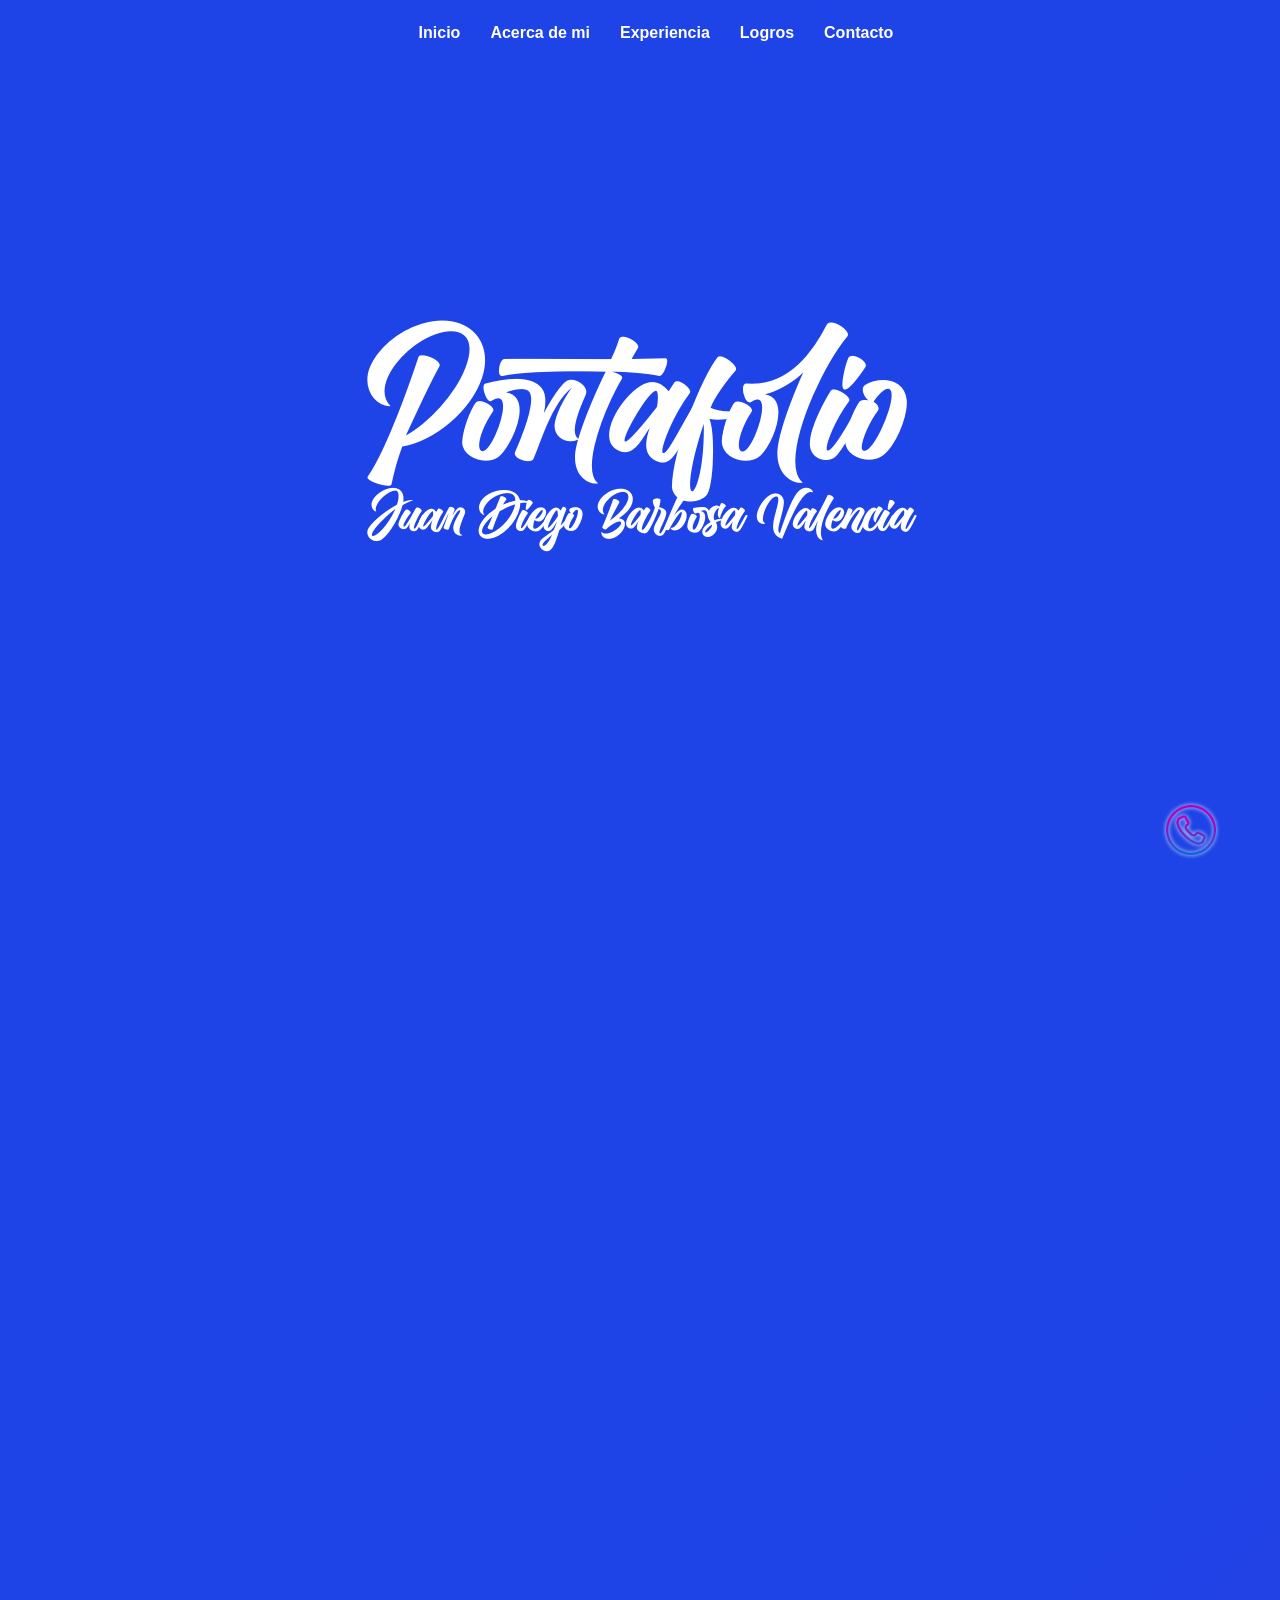
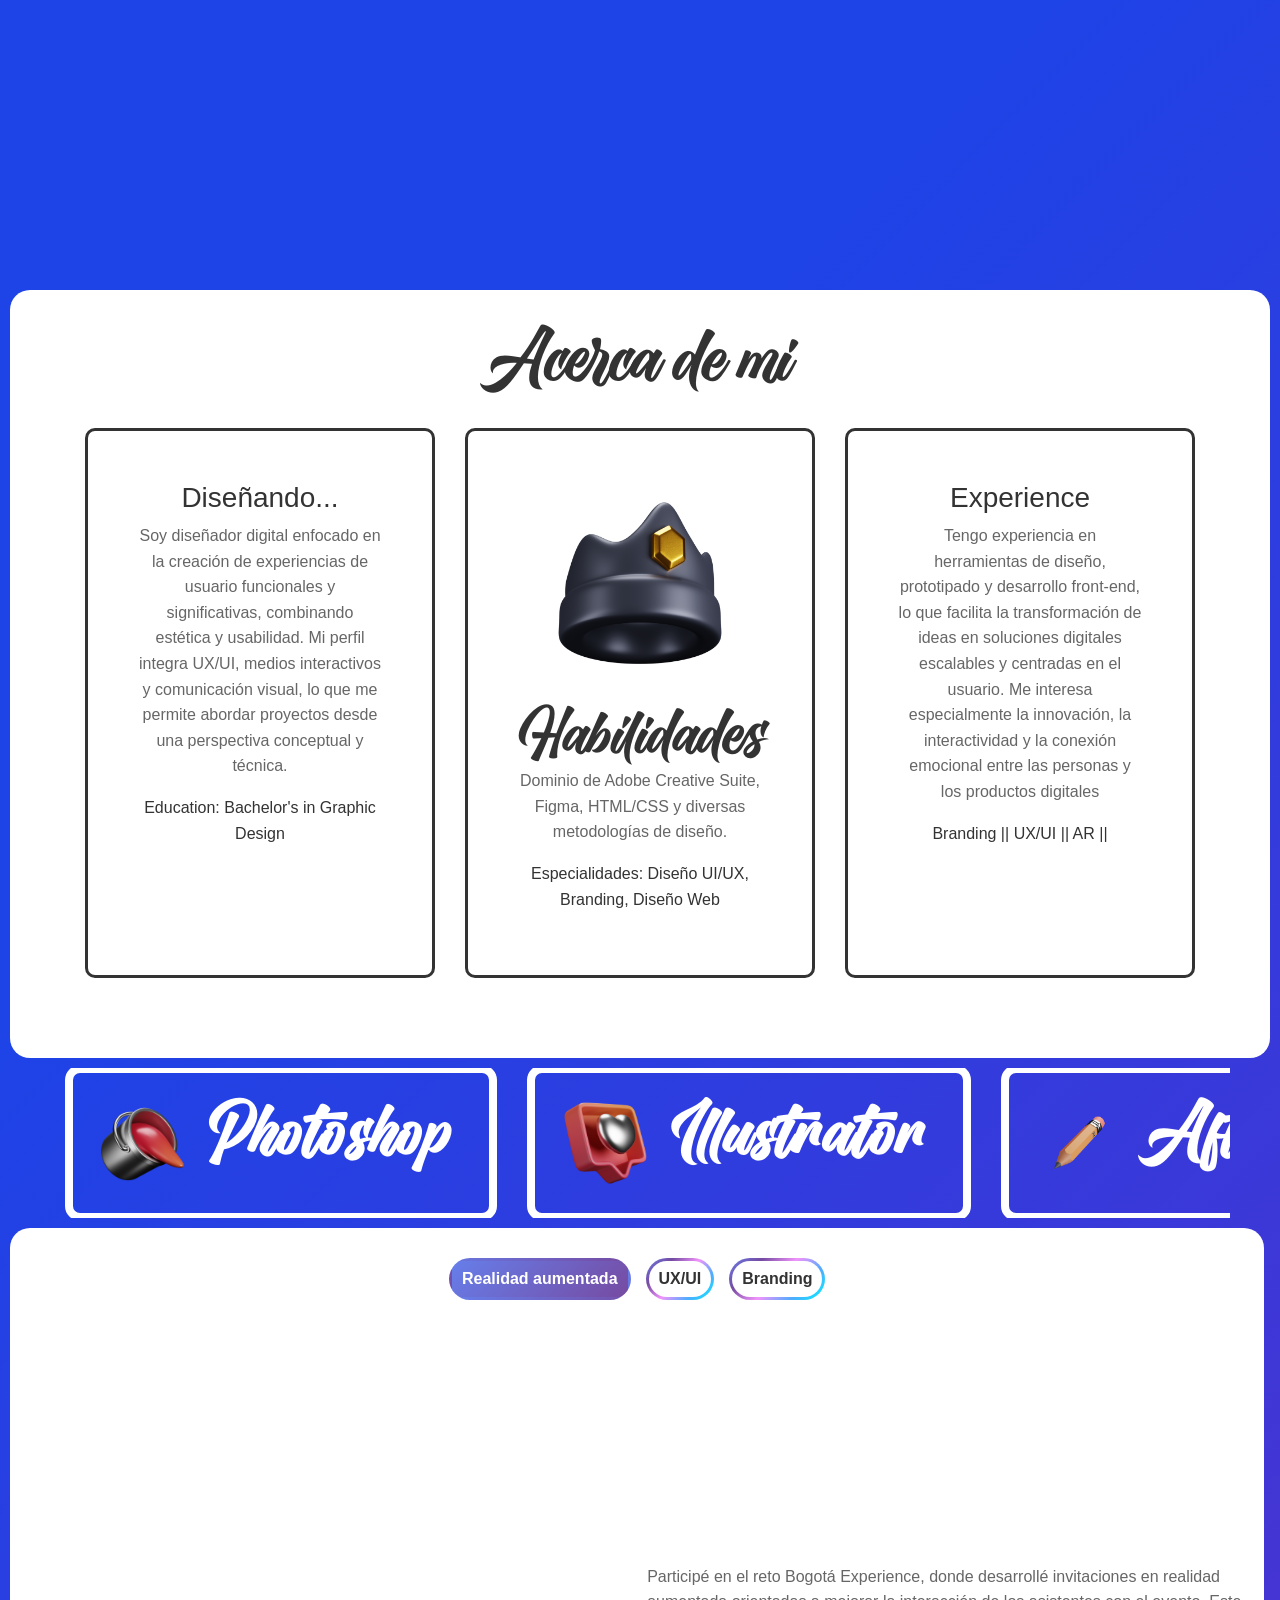
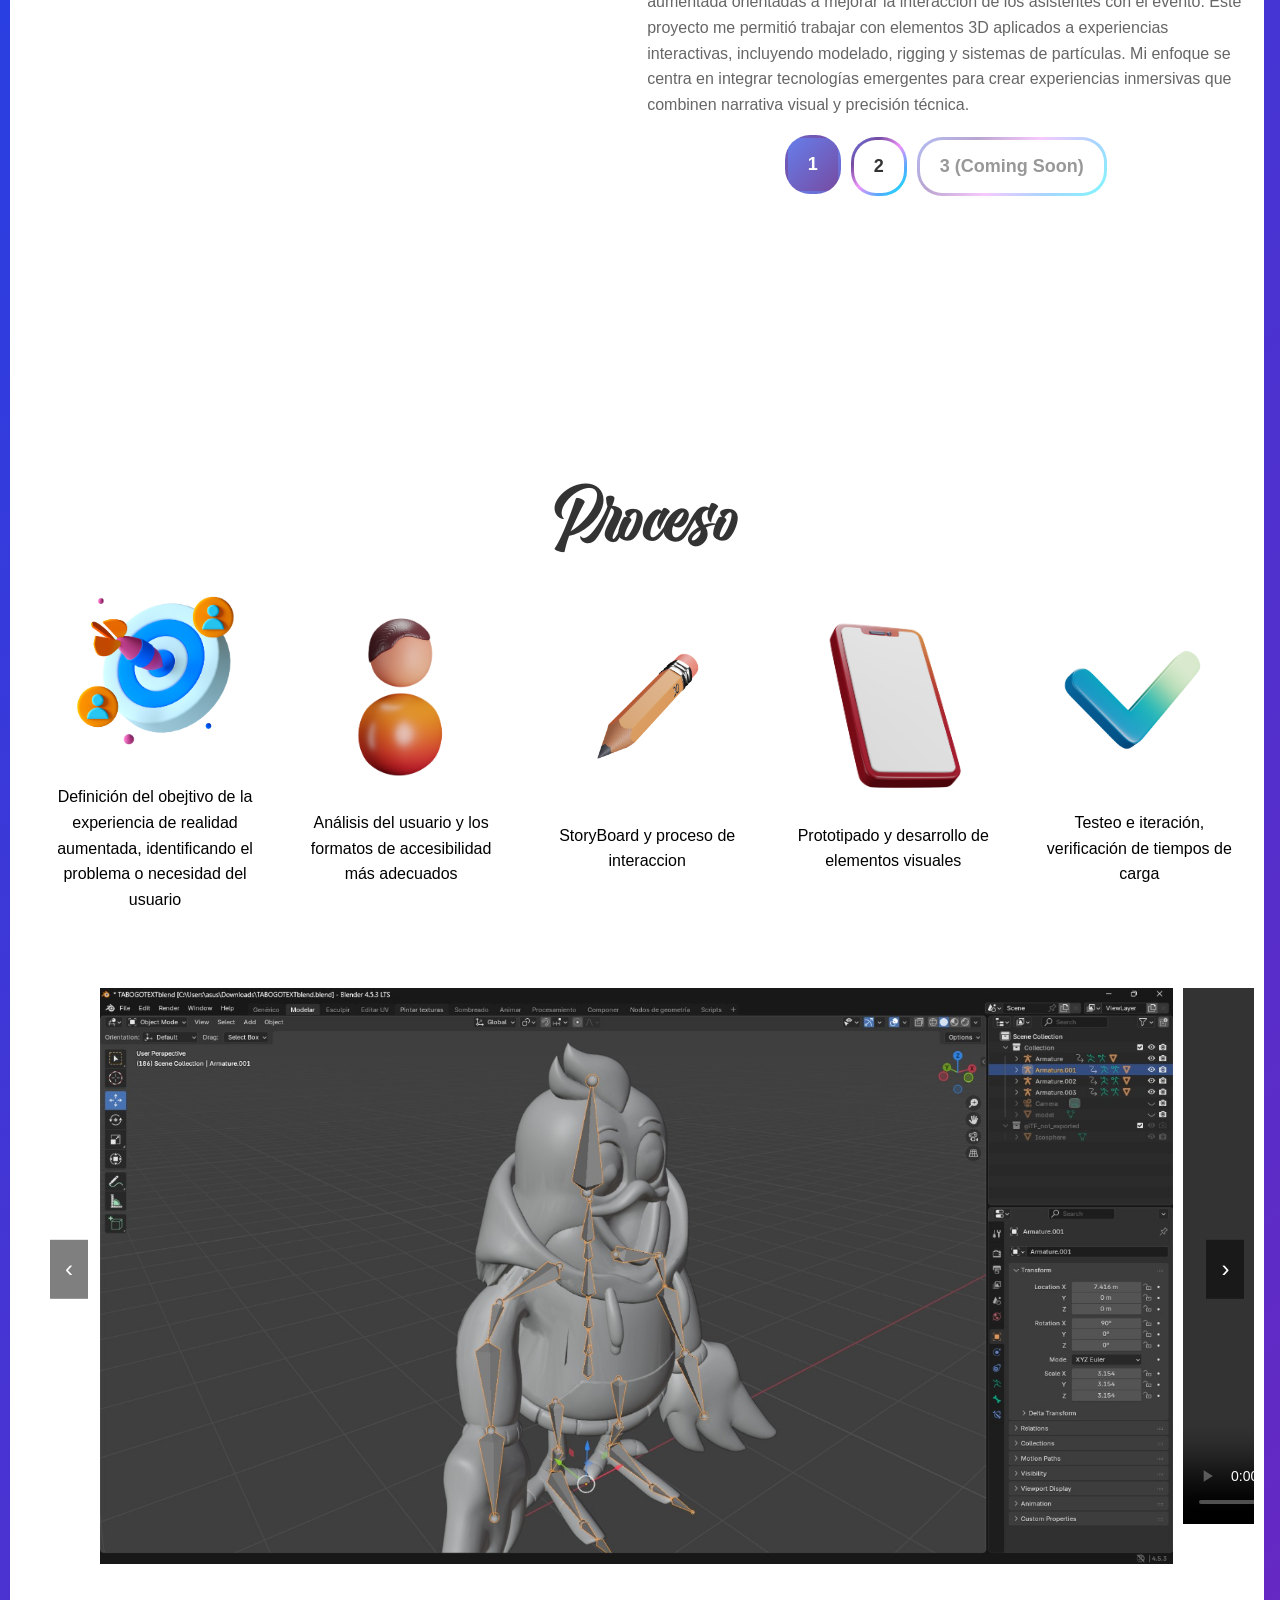
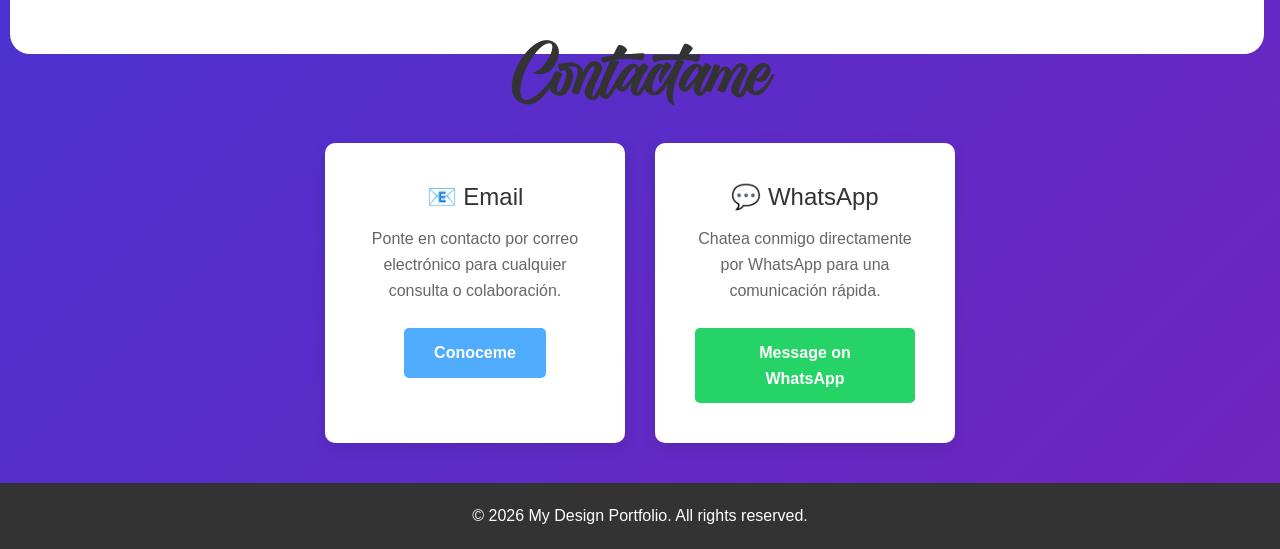
==== index.html @ 3f6970fb "Actualizo portafolio con cambios" ====
<!DOCTYPE html>
<html lang="es">
<head>
    <meta charset="UTF-8">
    <meta name="viewport" content="width=device-width, initial-scale=1.0">
    <title>Mi Portfolio</title>
    <link href="https://cdn.jsdelivr.net/npm/bootstrap@5.3.3/dist/css/bootstrap.min.css" rel="stylesheet" integrity="sha384-QWTKZyjpPEjISv5WaRU9OFeRpok6YctnYmDr5pNlyT2bRjXh0JMhjY6hW+ALEwIH" crossorigin="anonymous">
    <link rel="stylesheet" href="style.css">
    <script type="module" src="https://unpkg.com/@google/model-viewer/dist/model-viewer.min.js"></script>
</head>
<body>
<!-- Header with Navigation - Visible initially -->
    <header class="header-initial">
        <nav>
            <img src="iconos/menu.svg" class="hamburger" alt="Menu">
            <div class="nav-menu">
                
                <ul>
                    <button class="menu-close">
                        <img src="iconos/equis-negra.svg" alt="Cerrar menú">
                    </button>
                    <li><a href="#home">Inicio</a></li>
                    <li><a href="#about">Acerca de mi</a></li>
                    <li><a href="#portfolio">Experiencia</a></li>
                    <li><a href="#services">Logros</a></li>
                    <li><a href="#contact">Contacto</a></li>
                </ul>
            </div>
        </nav>
    </header>

<!-- Header that appears on scroll -->
<header class="header-scroll">
    <nav>
        <img src="iconos/menu-negro.svg" class="hamburger" alt="Menu">
        <div class="nav-menu">
            <ul>
                <li><a href="#home">Inicio</a></li>
                <li><a href="#about">Acerca de mi</a></li>
                <li><a href="#portfolio">Experiencia</a></li>
                <li><a href="#services">Logros</a></li>
                <li><a href="#contact">Contacto</a></li>
            </ul>
        </div>
    </nav>
</header>

    <main>
        <!-- Section 1: Hero / Home -->
    <section class="section1" id="home">
        <div class="section1-content">
    <h2>Portafolio</h2>
    <p>Juan Diego Barbosa Valencia</p>
    <p class="section1-subtitle">Diseñador UX/UI | Desarrollador Front-end Web  3D y realidad aumentada</p>

    <div class="section1-icons">
      <img src="iconos/image 10.png" class="icon icon-1">
      <img src="iconos/image 8.png" class="icon icon-2">
      <img src="iconos/image 9.png" class="icon icon-3">
      <img src="iconos/3dicons-3d-dynamic-gradient.png" class="icon icon-4">
    </div>
        </div>
    </section>
    
    <div class="Contacto-icon"><img src="iconos/llamada.png"  alt="Boton de Contacto"></div>
    <script>
    document.addEventListener("DOMContentLoaded", () => {
    const icons = document.querySelector(".section1-icons");
    const subtitle = document.querySelector(".section1-subtitle");
    let triggered = false;

  window.addEventListener("wheel", (e) => {
    if (
      !triggered &&
      window.scrollY === 0 &&     // solo si está arriba
      e.deltaY > 0               // solo si intenta bajar
    ) {
      e.preventDefault();        // bloquea el scroll
      icons.classList.add("visible");
      subtitle.classList.add("visible");
      triggered = true;

      // libera el scroll después de la animación
      setTimeout(() => {
        window.removeEventListener("wheel", arguments.callee);
      }, 700);
    }
  }, { passive: false });
});

// Script para mostrar/ocultar headers según el scroll
const headerInitial = document.querySelector('.header-initial');
const headerScroll = document.querySelector('.header-scroll');

window.addEventListener('scroll', () => {
    if (window.scrollY > 50) {
        // Mostrar header-scroll, ocultar header-initial
        headerInitial.style.opacity = '0';
        headerInitial.style.pointerEvents = 'none';
        headerScroll.classList.add('visible');
    } else {
        // Mostrar header-initial, ocultar header-scroll
        headerInitial.style.opacity = '1';
        headerInitial.style.pointerEvents = 'auto';
        headerScroll.classList.remove('visible');
    }
});

// Hamburger menu toggle
document.querySelectorAll('.hamburger').forEach(btn => {
  btn.addEventListener('click', () => {
    const header = btn.closest('header');
    const menu = header.querySelector('.nav-menu');
    const isOpen = menu.classList.toggle('active');
    document.body.classList.toggle('menu-open', isOpen);
    btn.src = isOpen ? 'iconos/equis-negra.svg' : 
      (header.classList.contains('header-initial') ? 'iconos/menu.svg' : 'iconos/menu-negro.svg');
  });
});

// Close menu close button
document.addEventListener('click', (e) => {
  if (e.target.closest('.menu-close')) {
    const menu = e.target.closest('.nav-menu');
    const hamburger = document.querySelector('.hamburger');
    menu.classList.remove('active');
    document.body.classList.remove('menu-open');
    const header = hamburger.closest('header');
    hamburger.src = header.classList.contains('header-initial') ? 'iconos/menu.svg' : 'iconos/menu-negro.svg';
    return;
  }
  
  if (e.target.closest('header nav ul li a')) {
    document.body.classList.remove('menu-open');
    document.querySelectorAll('.nav-menu').forEach(menu => menu.classList.remove('active'));
    document.querySelectorAll('.hamburger').forEach(btn => {
      const header = btn.closest('header');
      btn.src = header.classList.contains('header-initial') ? 'iconos/menu.svg' : 'iconos/menu-negro.svg';
    });
  }
});

    </script>
        <!-- Section 2: About -->
    <section class="section2" id="about">
            <h2>Acerca de mi</h2>
            <div class="cards-container">
                <div class="flip-card">
                    <div class="flip-card-inner">
                        
                        <div class="flip-card-front">
                            <h3 style="font-family: 'Mifuente' sans-serif;">Diseñando...</h3>
                            <p>Soy diseñador digital enfocado en la creación de experiencias de usuario funcionales y significativas, combinando estética y usabilidad. Mi perfil integra UX/UI, medios interactivos y comunicación visual, lo que me permite abordar proyectos desde una perspectiva conceptual y técnica.</p>
                            <span>Education: Bachelor's in Graphic Design</span>
                            
                        </div>
                        <div class="flip-card-back">
                            <h3>Formación</h3>
                            <p>Diseñador apasionado con formación en artes visuales y medios digitales.</p>
                            <span>Educación: Grado en Diseño Gráfico</span>
                        </div>
                        
                    </div>
                </div>
                <div class="flip-card">
                    <div class="flip-card-inner">
                        <div class="flip-card-front">
                            <img src="iconos/corona.png" style="width: 80%;" alt="">
                            <h3 style="font-family:'Mifuente', serif ; margin-top: 50px;">Habilidades</h3>
                            <p>Dominio de Adobe Creative Suite, Figma, HTML/CSS y diversas metodologías de diseño.</p>
                            <span>Especialidades: Diseño UI/UX, Branding, Diseño Web</span>
                        </div>
                        <div class="flip-card-back">
                            <h3 style="font-family:'Mifuente', serif ; margin: 5px;">Habilidades</h3>
                            <p>Dominio de Adobe Creative Suite, Figma, HTML/CSS y diversas metodologías de diseño.</p>
                            <span>Especialidades: Diseño UI/UX, Branding, Diseño Web</span>
                        </div>
                    </div>
                </div>
                <div class="flip-card">
                    <div class="flip-card-inner">
                        <div class="flip-card-front">
                            <h3>Experience</h3>
                            <p>Tengo experiencia en herramientas de diseño, prototipado y desarrollo front-end, lo que facilita la transformación de ideas en soluciones digitales escalables y centradas en el usuario. Me interesa especialmente la innovación, la interactividad y la conexión emocional entre las personas y los productos digitales</p>
                            <span>Branding || UX/UI || AR ||</span>
                        </div>
                        <div class="flip-card-back">
                            <h3>Experiencia</h3>
                            <p>.</p>
                            <span>Proyectos: 50+ diseños completados, 20+ clientes satisfechos</span>
                        </div>
                    </div>
                </div>
            </div>
    </section>
        <!-- Section 3: Tools -->
    <section class="section3">
            <div class="carousel tools">

                    <div class="carousel-inner">
                    <!-- Original slides -->
                    <div class="slide">
                        <div class="card">
                            <img src="iconos/bucket-dynamic-color.png" alt="Photoshop">
                            <h3>Photoshop</h3>
                        </div>
                    </div>
                    <div class="slide">
                        <div class="card">
                            <img src="iconos/corazon.png" alt="Illustrator">
                            <h3>Illustrator</h3>
                        </div>
                    </div>
                    <div class="slide">
                        <div class="card">
                            <img src="iconos/lapiz.png" alt="After Effects">
                            <h3>AfterEffects</h3>
                        </div>
                    </div>
                    <div class="slide">
                        <div class="card">
                            <img src="iconos/computador.png" alt="Blender">
                            <h3>Blender</h3>
                        </div>
                    </div>
                    <div class="slide">
                        <div class="card">
                            <img src="iconos/rayo.png" alt="Unity">
                            <h3>Unity</h3>
                        </div>
                    </div>
                    <div class="slide">
                        <div class="card">
                            <img src="iconos/bombilla.png" alt="Figma">
                            <h3>Figma</h3>
                        </div>
                    </div>
                    <div class="slide">
                        <div class="card">
                            <img src="iconos/celular.png" alt="HTML CSS JS">
                            <h3>Javascript</h3>
                        </div>
                    </div>
                    <div class="slide">
                        <div class="card">
                            <img src="iconos/bookmark-fav-dynamic-color.png" alt="Office">
                            <h3>Office</h3>
                        </div>
                    </div>
                    <div class="slide">
                        <div class="card">
                            <img src="iconos/boy-dynamic-color.png" alt="C#">
                            <h3>C#</h3>
                        </div>
                    </div>
                    <!-- Duplicate slides for infinite scroll -->
                    <div class="slide">
                        <div class="card">
                            <img src="iconos/bucket-dynamic-color.png" alt="Photoshop">
                            <h3>Photoshop</h3>
                        </div>
                    </div>
                    <div class="slide">
                        <div class="card">
                            <img src="iconos/bucket-dynamic-color.png" alt="Illustrator">
                            <h3>Illustrator</h3>
                        </div>
                    </div>
                    <div class="slide">
                        <div class="card">
                            <img src="iconos/lapiz.png" alt="After Effects">
                            <h3>AfterEffects</h3>
                        </div>
                    </div>
                    <div class="slide">
                        <div class="card">
                            <img src="iconos/computador.png" alt="Blender">
                            <h3>Blender</h3>
                        </div>
                    </div>
                    <div class="slide">
                        <div class="card">
                            <img src="iconos/rayo.png" alt="Unity">
                            <h3>Unity</h3>
                        </div>
                    </div>
                    <div class="slide">
                        <div class="card">
                            <img src="iconos/bombilla.png" alt="Figma">
                            <h3>Figma</h3>
                        </div>
                    </div>
                    <div class="slide">
                        <div class="card">
                            <img src="iconos/celular.png" alt="HTML CSS JS">
                            <h3>HTML</h3>
                        </div>
                    </div>
                    <div class="slide">
                        <div class="card">
                            <img src="iconos/bookmark-fav-dynamic-color.png" alt="Office">
                            <h3>Office</h3>
                        </div>
                    </div>
                    <div class="slide">
                        <div class="card">
                            <img src="iconos/boy-dynamic-color.png" alt="C#">
                            <h3>C#</h3>
                        </div>
                    </div>
                </div>

            </div>
    </section>
        <!-- Section 4: Portfolio / Works -->
    <section class="section4" id="portfolio">
            <div class="tab-buttons">
                <button class="tab-btn active" data-tab="tab-ra">Realidad aumentada</button>
                <button class="tab-btn" data-tab="tab-uxui">UX/UI</button>
                <button class="tab-btn" data-tab="tab-branding">Branding</button>
            </div>
            <div class="tab-contents">
                <!-- Tab 1: REALIDAD AUMENTADA -->
                <div class="tab-content active" id="tab-ra">
                    <div class="part-1">
                    <model-viewer 
                    id="modelViewer" 
                    src="modelos3d/tabolowpolynolosiguiente.glb" 
                    autoplay camera-controls camera-orbit="auto auto auto" 
                    min-camera-orbit="auto auto 1m" 
                    max-camera-orbit="auto auto 4m" 
                    alt="3D Model">
                </model-viewer>
                    <model-viewer id="modelViewer2" src="modelos3d/BICHO AR.glb" autoplay camera-controls camera-orbit="auto auto auto" min-camera-orbit="auto auto 2m" max-camera-orbit="auto auto 6m" alt="3D Model" style="display: none;"></model-viewer>
                    
                    <div style="flex: 1; display: flex; flex-direction: column; justify-content: center; align-items: center; gap: 20px;">
                        <div>
                        <div>
                            <p style="text-align: left;">Participé en el reto Bogotá Experience, donde desarrollé invitaciones en realidad aumentada orientadas a mejorar la interacción de los asistentes con el evento. Este proyecto me permitió trabajar con elementos 3D aplicados a experiencias interactivas, incluyendo modelado, rigging y sistemas de partículas. Mi enfoque se centra en integrar tecnologías emergentes para crear experiencias inmersivas que combinen narrativa visual y precisión técnica.</p>
                        </div>
                        <div class="model-buttons">
                            <button class="model-btn active" data-model="1">1</button>
                            <button class="model-btn" data-model="2">2</button>
                            <button class="model-btn" data-model="3" disabled style="opacity: 0.5; cursor: not-allowed;">3 (Coming Soon)</button>
                        </div>  
                        </div>
                    </div>
                    </div>
                    
                    <div>
                            <h2 style="margin-top: 50px;">Proceso</h2>
                            <div class="pasos">
                                <div class="pasos-item">
                                    <img src="iconos/objetivo.png" class="pasos-imagen" alt="">
                                    <p>Definición del obejtivo de la experiencia de realidad aumentada, identificando el problema o necesidad del usuario</p>
                                </div>
                                <div class="pasos-item">
                                    <img src="iconos/persona.png" class="pasos-imagen" alt="">
                                    <p>Análisis del usuario y los formatos de accesibilidad más adecuados</p>
                                </div>
                                <div class="pasos-item">
                                    <img src="iconos/lapiz.png" class="pasos-imagen" alt="">
                                    <p>StoryBoard y proceso de interaccion </p>
                                </div>
                                <div class="pasos-item">
                                    <img src="iconos/celular.png" class="pasos-imagen" alt="">
                                    <p>Prototipado y desarrollo de elementos visuales</p>
                                </div>
                                <div class="pasos-item">
                                    <img src="iconos/check.png" class="pasos-imagen" alt="">
                                    <p>Testeo e iteración, verificación de tiempos de carga</p>
                                </div>
                            </div>
                    </div>

                    <div>
                        <div class="carousel achievements" id="achievementsCarousel">
                        <button class="carousel-btn prev-btn" id="prevAch"> ‹ </button>
                        <button class="carousel-btn next-btn" id="nextAch"> › </button>
                <div class="carousel-inner">
                    <div class="slide">
                        <img src="img/proceso1.jpeg" class="proceso_aumentada" alt="">
                    </div>
                    <div class="slide">
                            <video src="videos/Grabación 2026-04-13 212815.mp4" class="proceso_aumentada" controls></video>
                    </div>
                </div>
                        </div>

                    </div>
                </div>
                <!-- Tab 2: UX/UI -->
                <div class="tab-content" id="tab-uxui">
                    <div class="tab-uxui" id="tab-uxui">

                        <!-- Floating hero (mirrors the top of the image) -->
                        <div class="hero-float">
                <div class="phone-frame">
                        <img src="img/CELULAR prueba.png" alt="">
                </div>
                <img src="iconos/bookmark-fav-dynamic-color.png" class="decora" alt="">
                <span class="float-tag purple">Realidad Aumentada1</span>
                <span class="float-tag outline">Proceso1</span>
                <span class="float-tag purple">Realidad Aumentada2</span>
                <span class="float-tag outline">Proceso2</span>
                <span class="float-tag purple">Realidad Aumentada3</span>
                <span class="float-tag outline">Proceso3</span>
                <p class="bio-text">
                 En este proyecto apliqué principios de diseño responsive, sistemas de diagramación, jerarquía visual y arquitectura de la información, asegurando una experiencia consistente en distintos dispositivos. También trabajé con grillas, tipografía y enfoques centrados en el usuario.
                </p>
                <p class="bio-text1">
                  Me apasiona el diseño de interfaces y la construcción de experiencias digitales intuitivas. Tuve la oportunidad de trabajar como diseñador y desarrollador en “El Taller de Sara”, donde diseñé y programé su sitio web.
                </p>
                        </div>
                        <!-- ── PROCESO ── -->
                        <div class="proceso-section">
                            <div class="proceso-header">
                                <div class="line"></div>
                                <h2>Proceso</h2>
                                <div class="line"></div>
                            </div>
                            <!-- Step 1 — number | card | text -->
                            <div class="step">
                                <div class="step-text">
                                    <div class="step-number">1</div>
                                    <p>Mi proceso UX/UI inicia con la investigación y la creación de moodboards para definir la dirección visual y conceptual del proyecto. Posteriormente desarrollo sistemas de componentes en Figma, priorizando la escalabilidad y la consistencia del diseño.</p>
                                </div>
                                <img class="step-card" src="img/celularconmano.png" alt="celularconmano">
                            </div>
                            <div class="step">
                                <img class="step-card" src="img/CELULAREEEEEES.png" alt="celularconmano">
                                <div class="step-text">
                                    <div class="step-number">2</div>
                                
                                    <p>Continúo con wireframes y prototipos interactivos para validar la experiencia antes de pasar a la etapa de desarrollo. Finalmente, llevo el diseño a código, garantizando coherencia entre la propuesta visual y su implementación funcional.</p>
                    </p>
                                </div>
                            </div>
                        </div>

                    </div>
                </div>
                <!-- Tab 3: BRANDING -->
                <div class="tab-content" id="tab-branding">
                    
                    <div class="branding-carousel carousel">
                        
                        <div class="brand1">
                                
                                <img src="img/separador.png" class="separador" alt="">
                                <img src="img/gorras.png" alt="">

                            <div class="secciones-branding">
                                <img src="img/Group 92.png" class="camisas" alt="">
                                <div class="text">
                                <h2 style="width: 90%; line-height: 2; font-size: 40px; ">Heroes of Cipher</h2>
                                <p style="text-align: left;">
                                    Participé en el concurso de ilustración AVAX, donde mi propuesta fue seleccionada como ganadora para una línea de ropa de la marca “Heroes of the Cipher”. El concepto se basa en una estética cyberpunk, representando un erudito futurista como elemento central. Este proyecto evidencia mi capacidad para construir narrativas visuales sólidas y adaptarlas a aplicaciones de marca en productos físicos.
                                </p>
                                
                            </div>
                            </div>

                            <img src="img/separador.png" class="separador1" alt="">
                                
                            <div class="secciones-branding">
                                <div class="text">
                                <h2 style="line-height: 2; font-size: 40px;">Maga Ice Cream</h2>
                                <p>
                                    Trabajé como diseñador freelance para la heladería MAGA Ice Cream, donde desarrollé el universo gráfico de la marca. Mis responsabilidades incluyeron fotografía de producto y diseño de piezas impresas como banners y menús. Este proyecto fortaleció mis habilidades en identidad visual, coherencia de marca y adaptación gráfica en diferentes formatos.
                                </p>
                                
                                </div>
                                <img src="img/Group 91.png" alt="">
                            </div>

                            <div class="revistas">
                                <div>
                                    <div style="position:relative; margin:20px ; padding-top:max(60%,324px);width:50%;height:0;">
                                    <iframe style="position:absolute;border:none;width:100%;height:100%;border-radius: 10px;left:0;top:0;" src="https://online.fliphtml5.com/saycq/artbook-el-ultimo-gran-paso/" title="artbook-el ultimo gran paso" seamless="seamless" scrolling="no" frameborder="0" allowtransparency="true" allowfullscreen="true" ></iframe>
                                    </div>
                                    <div >
                                        <h2 >Libro de Arte</h2>
                                        <p style="text-align: left;">Proyecto académico enfocado en el diseño editorial de un libro de arte basado en una animación. Trabajé la composición, tipografía y ritmo visual para construir una narrativa coherente que acompañara el contenido original. Este proyecto resalta mi capacidad para traducir conceptos audiovisuales a formatos editoriales.</p>
                                    </div>
                                </div>
                                <div>
                                    <div style="position:relative; margin:20px ; padding-top:max(60%,324px);width:50%;height:0;">
                                    <iframe style="position:absolute;border:none;width:100%;height:100%;border-radius: 10px;left:0;top:0;" src="https://online.fliphtml5.com/saycq/qvwm/" title="3. Biblia de producción" seamless="seamless" scrolling="no" frameborder="0" allowtransparency="true" allowfullscreen="true" ></iframe>
                                    </div>
                                    <div>
                                    <h2 style="line-height: 2.0;" >Biblia de producción</h2>
                                    <p style="text-align: left; width:100%;">Proyecto académico centrado en la creación de una biblia de producción para un cortometraje universitario. Organicé los elementos narrativos, visuales y técnicos en un documento claro y estructurado, facilitando su comprensión y uso en procesos creativos y de producción. Destaca mi habilidad en diseño editorial y estructuración de contenido.</p>
                                    </div>
                                </div>    
                            </div>
                        </div>
                    </div>                    
                </div>
            </div>
            
            <script>
                // Model switching functionality
                document.addEventListener('DOMContentLoaded', () => {
                    const modelViewer = document.getElementById('modelViewer');
                    const modelBtns = document.querySelectorAll('#tab-ra .model-btn');
                    
                    const models = {
                        1: 'modelos3d/tabolowpolynolosiguiente.glb',
                        2: 'modelos3d/BICHO AR.glb'
                    };
                    
                    modelBtns.forEach(btn => {
                        btn.addEventListener('click', (e) => {
                            if (btn.disabled) return; // Skip disabled button 3
                            
                            const modelId = parseInt(btn.dataset.model);
                            if (!models[modelId]) return;
                            
                            // Update active button
                            modelBtns.forEach(b => b.classList.remove('active'));
                            btn.classList.add('active');
                            
                            // Swap model
                            modelViewer.src = models[modelId];
                            modelViewer.updateCompletion(); // Refresh model-viewer
                        });
                    });
                });
            </script>
            
            <script>
                document.addEventListener('DOMContentLoaded', () => {
                    const tabBtns = document.querySelectorAll('.tab-btn');
                    const tabContents = document.querySelectorAll('.tab-content');
                    tabBtns.forEach(btn => {
                        btn.addEventListener('click', () => {
                            const target = btn.dataset.tab;
                            tabBtns.forEach(b => b.classList.remove('active'));
                            btn.classList.add('active');
                            tabContents.forEach(c => c.classList.remove('active'));
                            document.getElementById(target).classList.add('active');
                        });
                    });
                });
            </script>

    </section>
        <!-- Section 6: Contact -->
    <section class="section6" id="contact">
            <h2>Contactame</h2>
            <div class="contact-cards">
                <div class="contact-card email-card">
                    <h3>📧 Email</h3>
                    <p>Ponte en contacto por correo electrónico para cualquier consulta o colaboración.</p>
                    <a href="mailto:juandiegobars@gmail.com" class="contact-btn">Conoceme</a>
                </div>
                <div class="contact-card whatsapp-card">
                    <h3>💬 WhatsApp</h3>
                    <p>Chatea conmigo directamente por WhatsApp para una comunicación rápida.</p>
                    <a href="https://wa.me/3204627258" class="contact-btn" target="_blank">Message on WhatsApp</a>
                </div>
            </div>
    </section>    
    <script>
        // Carousel control for achievements section
        document.addEventListener('DOMContentLoaded', () => {
            const inner = document.querySelector('#achievementsCarousel .carousel-inner');
            const slides = inner.querySelectorAll('.slide').length;
            let index = 0;
            const step = 100 / slides;

            function update() {
                inner.style.transform = `translateX(-${index * step}%)`;
            }

            document.getElementById('nextAch').addEventListener('click', () => {
                index = (index + 1) % slides;
                update();
            });
            document.getElementById('prevAch').addEventListener('click', () => {
                index = (index - 1 + slides) % slides;
                update();
            });
        });
    </script>

        
    </main>

    <!-- Footer -->
    <footer>
        <p>&copy; 2026 My Design Portfolio. All rights reserved.</p>
    </footer>

      <script src="https://cdn.jsdelivr.net/npm/bootstrap@5.3.3/dist/js/bootstrap.bundle.min.js" integrity="sha384-YvpcrYf0tY3lHB60NNkmXc5s9fDVZLESaAA55NDzOxhy9GkcIdslK1eN7N6jIeHz" crossorigin="anonymous"></script>

</body>
</html>
---- style.css ----
/* ===== General Styles ===== */
* {
    margin: 0;
    padding: 0;
    box-sizing: border-box;
}

@font-face {
  font-family: 'Mifuente';
  src: url('Mifuente.otf') format('truetype');
}

body {
    font-family: 'Arial', sans-serif;
    line-height: 1.6;
    color: #333;
    background: linear-gradient(135deg, #1e43e7 10%, #7124bd 25%, #f093fb 50%, #4facfe 75%, #00f2fe 100%);
    background-size: 400% 400%;
    animation: gradientShift 8s ease infinite;
    padding-top: 80px; /* Espacio para el header fijo */
}

/* ===== Header Styles ===== */
/* Header inicial - visible al principio (transparente sobre el hero) */
.header-initial {
    background-color: transparent;
    padding: 20px 0;
    z-index: 10;
    position: fixed;
    top: 0;
    left: 0;
    width: 100%;
    transition: opacity 0.3s ease;
    color: white;
}

/* Header que aparece al hacer scroll - fondo blanco, texto negro */
.header-scroll {
    background-color: white;
    padding: 20px 0;
    text-align: center;
    box-shadow: 0 2px 10px rgba(0, 0, 0, 0.1);
    z-index: 999;
    position: fixed;
    top: 0;
    left: 0;
    width: 100%;
    opacity: 0;
    pointer-events: none;
    transition: opacity 0.3s ease;
    margin:0px;
}

.header-scroll.visible {
    opacity: 1;
    pointer-events: auto;
}

.header-scroll nav ul li a {
    color: black;
    text-decoration: none;
    font-weight: bold;
    font-size: 16px;
    transition: color 0.3s ease;
}

.header-scroll nav ul li a:hover {
    color: #667eea;
    font-size: 18px;
}

/* Estilos compartidos del nav */
header nav {
    position: relative;
    display: flex;
    justify-content: center;
    align-items: center;
}

header nav ul {
    list-style: none;
    display: flex;
    justify-content: center;
    gap: 30px;
    margin: 0;
}

.hamburger {
    display: none;
    width: 50px;
    height: 50px;
    cursor: pointer;
    margin-left: 30px;
}
.menu-close{
    display: none;
}

.nav-menu {
    position: relative;
}

header nav ul li a {
    color: white;
    text-decoration: none;
    font-weight: bold;
    font-size: 16px;
    transition: color 0.3s ease;
}

header nav ul li a:hover {
    color: #00d4ff;
    font-size: 18px;
}

/*ICON-CONTACTO*/
.Contacto-icon{
    width: 8%;
    max-width: 50px;
    position: fixed;
    right: 5%;
    bottom: 5%;    
    z-index: 3;
}
.Contacto-icon img{
    width: 100%;
    height: 100%;
    filter: drop-shadow(0 0 2px rgb(255, 255, 255));
}

/* ===== Main Content ===== */
main {
    max-width: 100%;
    margin: 0 auto;
}

/* ===== Section Styles ===== */


section h2 {
    font-size: 32px;
    margin-bottom: 20px;
    color: #333;
}

section p {
    font-size: 16px;
    color: #666;
}

/* ===== Section 1 ===== */
.section1 {
    background-size: 400% 400%;
    animation: gradientShift 8s ease infinite;
    color: white;
    text-align: center;
    width: 100%;
    height: 100vh;
    padding-top: 0;
    margin-top: -0px;
}

@keyframes gradientShift {
    0% {
        background-position: 0% 50%;
    }
    50% {
        background-position: 100% 50%;
    }
    100% {
        background-position: 0% 50%;
    }
}
h2{
    
    font-family: 'Mifuente', serif;
    text-align: center;
}
.section1 h2,
.section1 p {
    color: white;
    font-family: 'Mifuente', serif;
}
.section1 div{
    display: flex;
    flex-wrap: wrap;
    justify-content: center;
}
.section1 h2 {
    font-size: 80px;
    text-align: center;
    width: 90%;
    white-space: nowrap;   
}
@keyframes bajar {
    from {
        transform: translateY(-50px);
        opacity: 0;
    }
    to {
        transform: translateY(0);
        opacity: 1;
    }
}

.section1 p {
    font-size: 24px;
    display: inline-block;
    padding: 5px 20px;
    border-radius: 25px;
}

/* Subtítulo que aparece después del scroll */
.section1-subtitle {
    opacity: 0;
    transform: translateY(20px);
    transition: opacity 0.6s ease-out, transform 0.6s ease-out;
    color: white;
    font-size: 18px;
    margin-top: 10px;
    font-family: Arial, Helvetica, sans-serif;
}

.section1-subtitle.visible {
    opacity: 1;
    transform: translateY(0);
    font-family: Arial, Helvetica, sans-serif;
    width: 30%;
}

/* ===== Section 1 Icons ===== */
/* ===== ICONOS (estado inicial) ===== */
.section1-icons {
    opacity: 0;
    pointer-events: none;
    transition: opacity 0.6s ease-out;
}

.section1-icons.visible {
    opacity: 1;
    pointer-events: auto;
}

/* ===== SECCIÓN CON DOBLE SCROLL ===== */
.section1 {
    height: 200vh;      /* primer scroll = animación, segundo = bajar */
    position: relative;
}

.section1-content {
    position: sticky;
    top: 0;
    height: 100vh;

    display: flex;
    flex-direction: column;
    justify-content: center;
    align-items: center;
}

/* ===== ICONOS ===== */
.icon {
    position: absolute;
    width: 80vw;
    max-width: 450px;
    max-height: 450px;
    object-fit: contain;
    opacity: 0;
    transform: translate(0, 0);
}

/* Posiciones base de los iconos */
.icon-1 {
    top: 10%;
    left: 0%;
}

.icon-2 {
    top: 45%;
    right: 10%;
}

.icon-3 {
    top: 55%;
    left: 10%;
}
.icon-4{
    top: 10%;
    right: 0.5%;
}



/* ===== Section 2 - Flip Cards ===== */
.cards-container {
    width: 100%;
    display: flex;
    justify-content: center;
    gap: 30px;
    flex-wrap: wrap;
    padding: 20px;
}

.flip-card {
    width: 550px;
    height: 550px;
    position: relative;
}

/* Gradient border using pseudo-element */


.flip-card-inner {
    position: absolute;
    top: 0;
    left: 0;
    width: 100%;
    height: 100%;
    display: block;
    text-align: center;
    transition: transform 0.8s;
    transform-style: preserve-3d;    
}

/* Flip animation on hover */
.flip-card:hover .flip-card-inner {
    transform: rotateY(180deg);
}


.flip-card-back {
    position: absolute;
    top: 0;
    left: 0;
    width: 100%;
    height: 100%;
    -webkit-backface-visibility: hidden;
    backface-visibility: hidden;
    border-radius: 10px;
    display: flex;
    flex-wrap: wrap;
    align-items: center;
    justify-content: center;

    padding: 20px;
    background: linear-gradient(135deg, #667eea 0%, #764ba2 100%);
    color: white;
    transform: rotateY(180deg);
}
.flip-card-back p {
    font-size: 24px;
    color: white;
}
.flip-card-front {
    border-radius: 10px;
    border: 3px solid;
    background-image: linear-gradient(white, white), 
                      linear-gradient(135deg, #667eea 0%, #764ba2 25%, #f093fb 50%, #4facfe 75%, #00f2fe 100%);
    background-origin: border-box;
    padding: 50px;
    width: 100%;
    height: 100%;
}




/* ===== Section 2, 3, 4, 5 ===== */
.section2,
.section3,
.section4,
.section5 {
    background-color: white;
    padding: 60px 40px;
    margin: 10px;
    border-radius: 20px;
}
.section3{
    height: 150px;
    overflow: hidden;
    background-color: transparent;
    display: flex;
    align-items: center;
}

.section4 {
    width: 98%;
    height: auto;
    display: flex;
    flex-direction: column;
    align-items: center;
    padding: 20px;
    margin: 10px;
}

.tab-buttons {
    display: flex;
    gap: 15px;
    justify-content: center;
    flex-wrap: wrap;
    margin: 10px;
}

.tab-btn {
    padding: 5px 10px;
    border: 3px solid transparent;
    background-image: linear-gradient(white, white), 
                      linear-gradient(135deg, #667eea 0%, #764ba2 25%, #f093fb 50%, #4facfe 75%, #00f2fe 100%);
    background-origin: border-box;
    background-clip: padding-box, border-box;
    color: #333;
    font-weight: bold;
    font-size: 16px;
    border-radius: 25px;
    cursor: pointer;
    transition: all 0.3s ease;
}

.tab-btn:hover {
    transform: translateY(-3px);
    box-shadow: 0 5px 15px rgba(0,0,0,0.2);
}

.tab-btn.active {
    background: linear-gradient(135deg, #667eea 0%, #764ba2 100%);
    color: white;
}

.model-buttons {
    display: flex;
    gap: 10px;
    justify-content: center;
    margin: 20px 0;
}

.model-btn {
    padding: 12px 20px;
    border: 3px solid transparent;
    background-image: linear-gradient(white, white), 
                      linear-gradient(135deg, #667eea 0%, #764ba2 25%, #f093fb 50%, #4facfe 75%, #00f2fe 100%);
    background-origin: border-box;
    background-clip: padding-box, border-box;
    color: #333;
    font-weight: bold;
    font-size: 18px;
    border-radius: 25px;
    cursor: pointer;
    transition: all 0.3s ease;
}

.model-btn:hover, 
.model-btn.active {
    background: linear-gradient(135deg, #667eea 0%, #764ba2 100%);
    color: white;
    transform: translateY(-2px);
}

.tab-contents {
    width: 100%;
    height: 100%;
    position: relative;
}

.tab-content {
    display: none;
    animation: fadeIn 0.5s ease-in;
    width: 100%;
    height: 100%;
    margin: 10px;
    overflow: hidden;
}

.tab-content.active {
    display: block;
    align-items: center;
    gap: 20px;
}

@keyframes fadeIn {
    from { opacity: 0; transform: translateY(20px); }
    to { opacity: 1; transform: translateY(0); }
}

.tab-content model-viewer {
    width: 50%;
    height: 80vh;
    max-width: 600px;
}

.tab-content > div:first-of-type {
    text-align: center;
    flex: 1;
}

.ux1{
    height: 90%;
}



/* ===== Carousel Styles ===== */
.carousel {
    position: relative;
    width: 100%;
    overflow: hidden;
}

.carousel.about .carousel-inner {
    display: flex;
    width: 300%;
    animation: slide-about 15s infinite;
}
.carousel.about .slide {
    width: 33.333%;
    display: flex;
    justify-content: center;
    align-items: center;    
}

/*herramientas*/
.carousel.tools .carousel-inner {
    display: flex;
    width: calc(420px * 18);
    animation: slide-tools 60s linear infinite;
}

.carousel.tools .slide {
    width: 520px;
    height: 100%;
    display: flex;
    align-items: center;
    justify-content: center;
}

.carousel.tools .card {
    display: flex !important;
    flex-direction: row !important;
    align-items: center;
    width: 100%;
    padding: 20px;
    background-color: transparent;
    border-radius: 15px;
    border: 8px solid white;
    margin: 15px;

}

.carousel.tools .card img {
    height: 100px;
    margin: 0;
    object-fit: contain;
    flex-shrink: 0;
}

.carousel.tools .card h3 {
    flex: 1;
    margin: 0;
    font-size: 32px;
    font-weight: 600;
    letter-spacing: 2px;
    color: #ffffff;
    padding: 10px 15px;
    border-radius: 25px;
    text-align: center;
    font-family: 'Mifuente', sans-serif;
    white-space: nowrap;
    width: 40%;
    overflow-wrap: break-word;
    word-break: break-word;
}


/*Seccion que se activa con realidad aumentad*/
.part-1{
    width: 100%;
    display: flex;
    padding: 10px;
}
.pasos{
    display: grid;
    grid-template-columns: repeat(auto-fit, minmax(200px, 1fr));
    
    gap: 16px;
}
.pasos-item{
    width: 100%;
    height: 100%;
    display: grid;
    grid-template-columns: repeat(1, auto);
    grid-template-rows: repeat(2, auto);
    gap: 16px;
    overflow: hidden;
    justify-content: center;
    align-items: center;
    align-content: center;
    text-align: center;
}

.pasos-item img{
    width: 200px;
    height: 200px;
}
.pasos-item p {
    width: 200px;
    overflow-wrap: break-word;
    color: black;
}

.proceso_aumentada{
    width: 100%;
    height: 100%;
}

/*SECCION QUE SE ACTIVA CON UX*/

.ux{
    height: 99%;

}

    :root {
      --purple: #7B2FBE;
      --purple-light: #A855F7;
      --red-star: #D84040;
      --dark: #111111;
      --white: #FFFFFF;
      --gray-light: #E8E8E8;
      --gray-bg: #F2F2F2;
      --accent: #FF5757;
    }
    .proceso-header {
      display: flex;
      align-items: center;
      gap: 16px;
      margin-top: 100px;
    }

    .proceso-header .line {
      flex: 1;
      height: 2px;
      background: var(--dark);
    }

    .proceso-header h2 {
      font-family: 'Mifuente', sans-serif;
      font-size: clamp(2rem, 5vw, 3rem);
      font-weight: 800;
      letter-spacing: -0.02em;
    }

    .step-number {
      width: 48px;
      height: 48px;
      border: 2px solid var(--dark);
      border-radius: 50%;
      display: flex;
      align-items: center;
      justify-content: center;
      font-family: 'Mifuente', sans-serif;
      font-size: 1rem;
      font-weight: 700;
    }
.step {
  display: flex;
  flex-wrap: wrap;
  align-items: center;
  position: relative;  
}

.step-text {
  flex: 1;
  display: flex;
  gap: 20px;
  justify-content: center;
}
.step-card {
  flex: 1;
  width: 600px;
}    
.step:nth-child(1) { animation-delay: 0.1s; grid-template-columns: auto 1fr auto; }
.step:nth-child(2) { animation-delay: 0.25s; grid-template-columns: 1fr auto; }
.step:nth-child(3) { animation-delay: 0.4s; grid-template-columns: auto 1fr; }
    @keyframes fadeUp {
      to { opacity: 1; transform: translateY(0); }
    }
    /* Thumbnails inside cards */
    .step-card.card-screen {
      background: linear-gradient(160deg, #c7e8f5 0%, #e8f5e9 100%);
      display: flex;
      align-items: flex-end;
      justify-content: center;
      padding-bottom: 0;
      overflow: hidden;
    }
    .screen-mockup {
      width: 70%;
      height: 85%;
      border-radius: 10px 10px 0 0;
      position: relative;
      display: flex;
      flex-direction: column;
      overflow: hidden;
    }

    .screen-top {
      height: 24px;
      display: flex;
      align-items: center;
      padding: 0 10px;
      gap: 5px;
    }

    .screen-dot {
      width: 7px; height: 7px;
      border-radius: 50%;
      background: rgba(255,255,255,0.5);
    }

    .screen-body {
      flex: 1;
      display: grid;
      grid-template-columns: 1fr 1fr;
      gap: 6px;
      padding: 8px;
    }

    .screen-block {
      background: rgba(255,255,255,0.15);
      border-radius: 4px;
    }

    .screen-block.tall { grid-row: span 2; }

    .step-text {
      padding: 8px 0;
    }

    .step-text p {
      font-size: clamp(0.8rem, 2vw, 0.95rem);
      line-height: 1.6;
      color: #333;
      max-width: 340px;
    }
    .step-text p b {
      font-weight: 400;
      font-style: italic;
    }
    /* Star decorations */
    .star {
      position: absolute;
      pointer-events: none;
    }
    /* Hero floating tags */
    .hero-float {
      position: relative;
      height: auto;
      display: flex;
      align-items: center;
      justify-content: center;
    }

    .phone-frame {
      width: 30%;
      height: 100%;
     }
     .phone-frame img{
        width: 100%;
        height: auto;
      animation: floatAnim 2s ease-in-out infinite alternate;
    }

    .hero-float .decora{
        width: 35%;
        position: absolute;
        left: -80px;
        bottom: -20px;
        animation: floatAnim 2s ease-in-out infinite alternate;
    
    }
    .float-tag {
      position: absolute;
      font-family: 'Syne', sans-serif;
      font-size: 1.25rem;
      font-weight: 700;
      padding: 6px 12px;
      border-radius: 20px;
      white-space: nowrap;
      animation: floatAnim 3s ease-in-out infinite alternate;
    }

    .float-tag.purple { background: var(--purple); color: #fff; }
    .float-tag.outline { background: transparent; border: 2px solid var(--dark); color: var(--dark); }

    .float-tag:nth-child(2) { top: 30%; left: 8%; animation-delay: 0.4s; }
    .float-tag:nth-child(3) { bottom: 30%; left: 20%; animation-delay: 0.8s; }
    .float-tag:nth-child(4) { top: 25%; right: 10%; animation-delay: 0.2s; }
    .float-tag:nth-child(5) { top: 10%; right: 13%; animation-delay: 0.6s; }
    .float-tag:nth-child(6) { bottom: 20%; right: 10%; animation-delay: 1s; }    
    .float-tag:nth-child(7) { bottom: 10%; right: 10%; animation-delay: 1s; }        
    .float-tag:nth-child(8) { top: 20%; left: 10%; animation-delay: 1s; }
    @keyframes floatAnim {
      from { transform: translateY(0px); }
      to   { transform: translateY(-10px); }
    }

    /* 3d icon top right */
    .icon-3d {
      position: absolute;
      right: 32px;
      top: 16px;
      font-size: 2.5rem;
    }

    .bio-text {
      text-align: center;
      font-size: 1rem;
      line-height: 1.5;
      max-width: 200px;
      position: absolute;
      right: 15%;
      bottom: 30%;
      color: #333;
      text-align: left;
    }
    .bio-text1 {
      text-align: center;
      font-size: 1rem;
      line-height: 1.5;
      max-width: 200px;
      position: absolute;
      left: 15%;
      top: 30%;
      color: #333;
      text-align: left;
    }


    .bio-text b { font-style: italic; font-weight: 400; }


.branding-carousel{
    height: auto;
    justify-items: center;
    justify-content: center;
    align-items: center;
    width: 100%;
    padding: 0%;

}
.brand1{
    width: 100%;
    display: flex;
    flex-wrap: wrap;
}
.secciones-branding{
    display: flex;
    flex-wrap: wrap;
    width: 100%;

}
.secciones-branding img{
    width: 50%;
    top: 0%;
    
}
.brand1 img{
    width: 50%;

}
.separador{
    max-width: 500px;
    height: 35px;
    margin-top: 200px;
}
.separador1{
    max-width: 500px;
    height: 35px;
    transform: scaleX(-1);
    margin-left: auto;

}
.camisas{
    margin-top: -190px;
}
.secciones-branding .text{
    width: 50%;
    display: block;
    justify-content: center;
    align-items: center;

}

.branding-carousel h2{
    width: 100%;
    font-size: 2.5rem;
    text-align: left;
    
}


.revistas{
    width: 100%;
    display: flex;
    flex-wrap: wrap;  
}
.revistas div{
    display: flex;width: 90%; align-items: center;
    padding: 10px;
}
.revistas div div{
    display: block;
    width: 60%;
}
.revistas p{
    width: 100%;
    overflow-wrap: break-word;
    word-break: break-word;
    
}

.section5{
    display: block;
    justify-items: center;
    height: auto;
    overflow: hidden;
    margin-top: 20px;
}
.section5 h2{
    width: 30%;
    display: flex;
    justify-content: center;
    align-items: center;
    z-index: 2;
}
.carousel.achievements{
    position: relative;
    width: 100%;
    height: 100%;
    padding: 60px;
}
.carousel.achievements .carousel-inner {
    display: flex;
    flex-wrap: wrap;
    gap: 10px;
    width: 200%; /* 2 slides */
    transition: transform 0.5s ease;
    height:100%;
}

.carousel.achievements .slide {
    width: 49%;
    height: 100%;
    display: flex;
    justify-content: center;
    align-items: center;
}

.section5 .carousel {
    height: 90vh;
}

.section5 .carousel .slide,
.section5 .carousel .slide-content {
    height: 100%;
}

.section5 .tarjeta-logros {
    height: 100% !important;    
    border-radius: 10px;
    border: 3px solid transparent;
    background-image: linear-gradient(white, white), 
                      linear-gradient(135deg, #667eea 0%, #764ba2 25%, #f093fb 50%, #4facfe 75%, #00f2fe 100%);
    background-origin: border-box;
    background-clip: padding-box, border-box;
    padding: 0;
    margin: 0;
}

.tarjeta-logros .instagram-reel{
    width: 100% !important;
    height: 100% !important;
    position: relative;
}

.tarjeta-logros .instagram-reel blockquote,
.tarjeta-logros .instagram-media,
blockquote.instagram-media {
    position: absolute !important;
    top: 0 !important;
    left: 0 !important;
    width: 100% !important;
    height: 100% !important;
    max-width: none !important;
    max-height: none !important;
    min-width: 0 !important;
    min-height: 0 !important;
    margin: 0 !important;
    padding: 0 !important;
    box-sizing: border-box !important;
    overflow: hidden !important;
}

.tarjeta-logros .instagram-reel iframe,
blockquote.instagram-media iframe,
.instagram-media iframe {
    position: absolute !important;
    top: 0 !important;
    left: 0 !important;
    width: 100% !important;
    height: 100% !important;
    max-width: none !important;
    max-height: none !important;
    min-height: 0 !important;
    border: none !important;
}

/* Slide content with responsive cards grid */
.slide-content {
    display: flex;
    flex-wrap: wrap;
    justify-content: center;
    align-items: center;
    gap: 20px;
    width: 100%;
    height: 100%;
}

.slide-content .tarjeta-logros {
    flex: 0 1 calc(70% - 100px);
    min-width: 100px;
    max-width: 100%;
    max-height: 350px;
}
.slide .tarjeta-logros{
    margin: 20px;
}
.two-columns {
    display: flex;
    gap: 30px;
    padding: 0.5%;
    height: 100%;
    width: 95%;
}

.reel-column {
    flex: 0 1 28%;
    height: 600px;
    margin-right: 20px;
}

.reel-column .tarjeta-logros {
    height: 100%;
}

.reel-column .instagram-reel iframe {
    height: 100% !important;
}

.cards-column {
    flex: 1 10%;
    display: flex;
    flex-direction: column;
    gap: 4%;
    height: 100%;
}

.cards-column .tarjeta-logros {
    width: 100%;
    padding: 10px;
}



.carousel.achievements .slide .card3 {
    width: 200px;
}

.carousel.achievements .slide .card2 {
    width: 200px;
}
.carousel-btn {
    position: absolute;
    top: 49%;
    transform: translateY(-50%);
    background: rgba(0,0,0,0.5);
    color: white;
    border: none;
    padding: 10px 15px;
    cursor: pointer;
    font-size: 24px;
    z-index: 1;
}
.prev-btn {
    left: 10px;
}
.next-btn {
    right: 10px;
}



@keyframes slide-tools {
    0% {
        transform: translateX(0);
    }
    100% {
        transform: translateX(-4000px);
    }
}


/* ===== Footer Styles ===== */
footer {
    background-color: #333;
    color: white;
    text-align: center;
    padding: 20px 0;
    margin-top: 40px;
}

footer p {
    margin: 0;
    color: white;
}


/* ===== Contact Cards Styles ===== */
.contact-cards {
    display: flex;
    justify-content: center;
    gap: 30px;
    flex-wrap: wrap;
    margin-top: 40px;
}

.contact-card {
    background-color: white;
    border-radius: 10px;
    padding: 40px;
    box-shadow: 0 4px 15px rgba(0, 0, 0, 0.1);
    text-align: center;
    max-width: 300px;
    transition: transform 0.3s ease, box-shadow 0.3s ease;
}

.contact-card:hover {
    transform: translateY(-10px);
    box-shadow: 0 8px 25px rgba(0, 0, 0, 0.15);
}

.contact-card h3 {
    font-size: 24px;
    margin-bottom: 15px;
    color: #333;
}

.contact-card p {
    font-size: 16px;
    color: #666;
    margin-bottom: 25px;
}

.contact-btn {
    display: inline-block;
    padding: 12px 30px;
    border-radius: 5px;
    text-decoration: none;
    font-weight: bold;
    transition: all 0.3s ease;
    cursor: pointer;
    border: none;
    font-size: 16px;
}

.email-card .contact-btn {
    background-color: #4facfe;
    color: white;
}

.email-card .contact-btn:hover {
    background-color: #2e8cde;
}

.whatsapp-card .contact-btn {
    background-color: #25d366;
    color: white;
}

.whatsapp-card .contact-btn:hover {
    background-color: #1ba855;
}
@media (max-width:1350px) {
    .icon{
        width: 60vw;
        max-width: 320px;
    }
    .flip-card {
    width: 350px;
    height: 550px;
    position: relative;
}

}
/* Responsive: cuando no cabe en pantalla, cambiar a columna */
@media (max-width: 1000px) {
    .two-columns {
        flex-direction: column;
        flex-wrap: wrap-reverse;
    
    }
    
    .slide-content .tarjeta-logros {
        flex: 0 1 100%;
    }
    
    .slide-content .tarjeta-logros .reel-column {
        height: 10px;
        width: 10px;
    }
}



@media (max-width: 768px) {
    .carousel.tools .card {
        flex-direction: column;
        text-align: center;
        gap: 10px;
    }
    .carousel.tools .card img {
        width: 50px;
        height: 50px;
    }
    .carousel.tools .slide {
        width: 350px;
    }
    .contact-cards {
        flex-direction: column;
        align-items: center;
    }

    .contact-card {
        max-width: 100%;
    }
    
    header nav ul {
        flex-direction: column;
        gap: 15px;
    }

    section {
        padding: 40px 20px;
    }

    section h2 {
        font-size: 24px;
    }

    .section1 {
        padding: 60px 20px;
    }

    .section1 h2 {
        font-size: 32px;
    }
    .tab-buttons {
        flex-direction: column;
        align-items: center;
    }
    .tab-btn {
        width: 250px;
    }
    .tab-contents{
        height: auto;
    }
    .tab-content model-viewer {
        width: 100%;
        height: 700px;
    }
    
    .uxui-carousel, .branding-carousel {
        height: 50vh;
    }
}

/* Mobile hamburger menu */
@media (max-width: 780px) {
    body.menu-open {
        overflow: hidden;
    }
    
    .hamburger {
        display: flex;
    }
    
    header nav ul {
        display: none;
        flex-direction: column;
        gap: 0;
        position: fixed;
        top: 0;
        left: 0;
        width: 100vw;
        height: 100vh;
        background-color: white;
        z-index: 999;
        padding: 20px 0 20px;
        justify-content: flex-start;
        align-items: flex-start;
        box-shadow: none;
    }
    header nav {
    position: relative;
    display: flex;
    justify-content: left;
    align-items: left;
}
    .icon-1{
        display: none;
    }
    
    .icon-2{
        display: none;
    }
    .icon-3{
        display: none;
    }
    
    .icon-4{
        display: none;
    }
    .menu-close {
        position: absolute;
        top: 20px;
        right: 20px;
        background: none;
        border: none;
        cursor: pointer;
        width: 40px;
        height: 40px;
        z-index: 1001;
    }

    .menu-close img {
        width: 100%;
        height: 100%;
        object-fit: contain;
    }
    
    .header-initial nav ul {
        color: black;
    }
    
    .header-scroll nav ul {
        color: black;
    }
    
    .nav-menu.active ul {
        display: flex;
    }
    
    header nav ul li {
        width: 100%;
        padding: 20px 40px;
        border-bottom: 1px solid #eee;
    }
    
    header nav ul li:last-child {
        border-bottom: none;
    }
    
    header nav ul li a {
        display: block;
        font-size: 24px;
        font-weight: bold;
        color: black !important;
        text-decoration: none;
    }
}







/* Animaciones solo cuando el contenedor tiene la clase .visible */
.icon-1 {
    animation: appearToCenter1 1s ease-out forwards, float 3s ease-in-out infinite 1s;
}

.icon-2 {
    animation: appearToCenter2 1s ease-out forwards, float 3s ease-in-out infinite 1s;
}

.icon-3 {
    animation: appearToCenter3 1s ease-out forwards, float 3s ease-in-out infinite 1s;
}
.icon-4 {
    animation: appearToCenter4 1s ease-out forwards, float 3s ease-in-out infinite 1s;
}
/* Icono 1: viene de abajo-izquierda, se mueve arriba-centro */
@keyframes appearToCenter1 {
    from {
        opacity: 0;
        transform: translate(100px, 150px);
    }
    to {
        opacity: 1;
        transform: translate(50px, -30px);
    }
}

/* Icono 2: viene de abajo-derecha, se mueve arriba-centro */
@keyframes appearToCenter2 {
    from {
        opacity: 0;
        transform: translate(-100px, 100px);
    }
    to {
        opacity: 1;
        transform: translate(-30px, -30px);
    }
}

/* Icono 3: viene de abajo-izquierda, se mueve centro */
@keyframes appearToCenter3 {
    from {
        opacity: 0;
        transform: translate(80px, 120px);
    }
    to {
        opacity: 1;
        transform: translate(30px, -20px);
    }
}

/* Icono 4: viene de abajo-derecha, se mueve arriba-centro */
@keyframes appearToCenter4 {
    from {
        opacity: 0;
        transform: translate(80px, 120px);
    }
    to {
        opacity: 1;
        transform: translate(30px, -20px);
    }
}

/* ===== FLOTACIÓN ===== */
@keyframes float {
    0%, 100% {
        transform: translateY(0);
    }
    50% {
        transform: translateY(-20px);
    }
}
/* Icono 1: viene de abajo-izquierda, se mueve arriba-centro */
@keyframes appearToCenter1 {
    from {
        opacity: 0;
        transform: translate(100px, 150px);
    }
    to {
        opacity: 1;
        transform: translate(50px, -30px);
    }
}

/* Icono 2: viene de abajo-derecha, se mueve arriba-centro */
@keyframes appearToCenter2 {
    from {
        opacity: 0;
        transform: translate(-100px, 100px);
    }
    to {
        opacity: 1;
        transform: translate(-30px, -30px);
    }
}

/* Icono 3: viene de abajo-izquierda, se mueve centro */
@keyframes appearToCenter3 {
    from {
        opacity: 0;
        transform: translate(80px, 120px);
    }
    to {
        opacity: 1;
        transform: translate(30px, -20px);
    }
}

/* Icono 4: viene de abajo-derecha, se mueve arriba-centro */
@keyframes appearToCenter4 {
    from {
        opacity: 0;
        transform: translate(80px, 120px);
    }
    to {
        opacity: 1;
        transform: translate(30px, -20px);
    }
}

/* ===== FLOTACIÓN ===== */
@keyframes float {
    0%, 100% {
        transform: translateY(0);
    }
    50% {
        transform: translateY(-20px);
    }
}
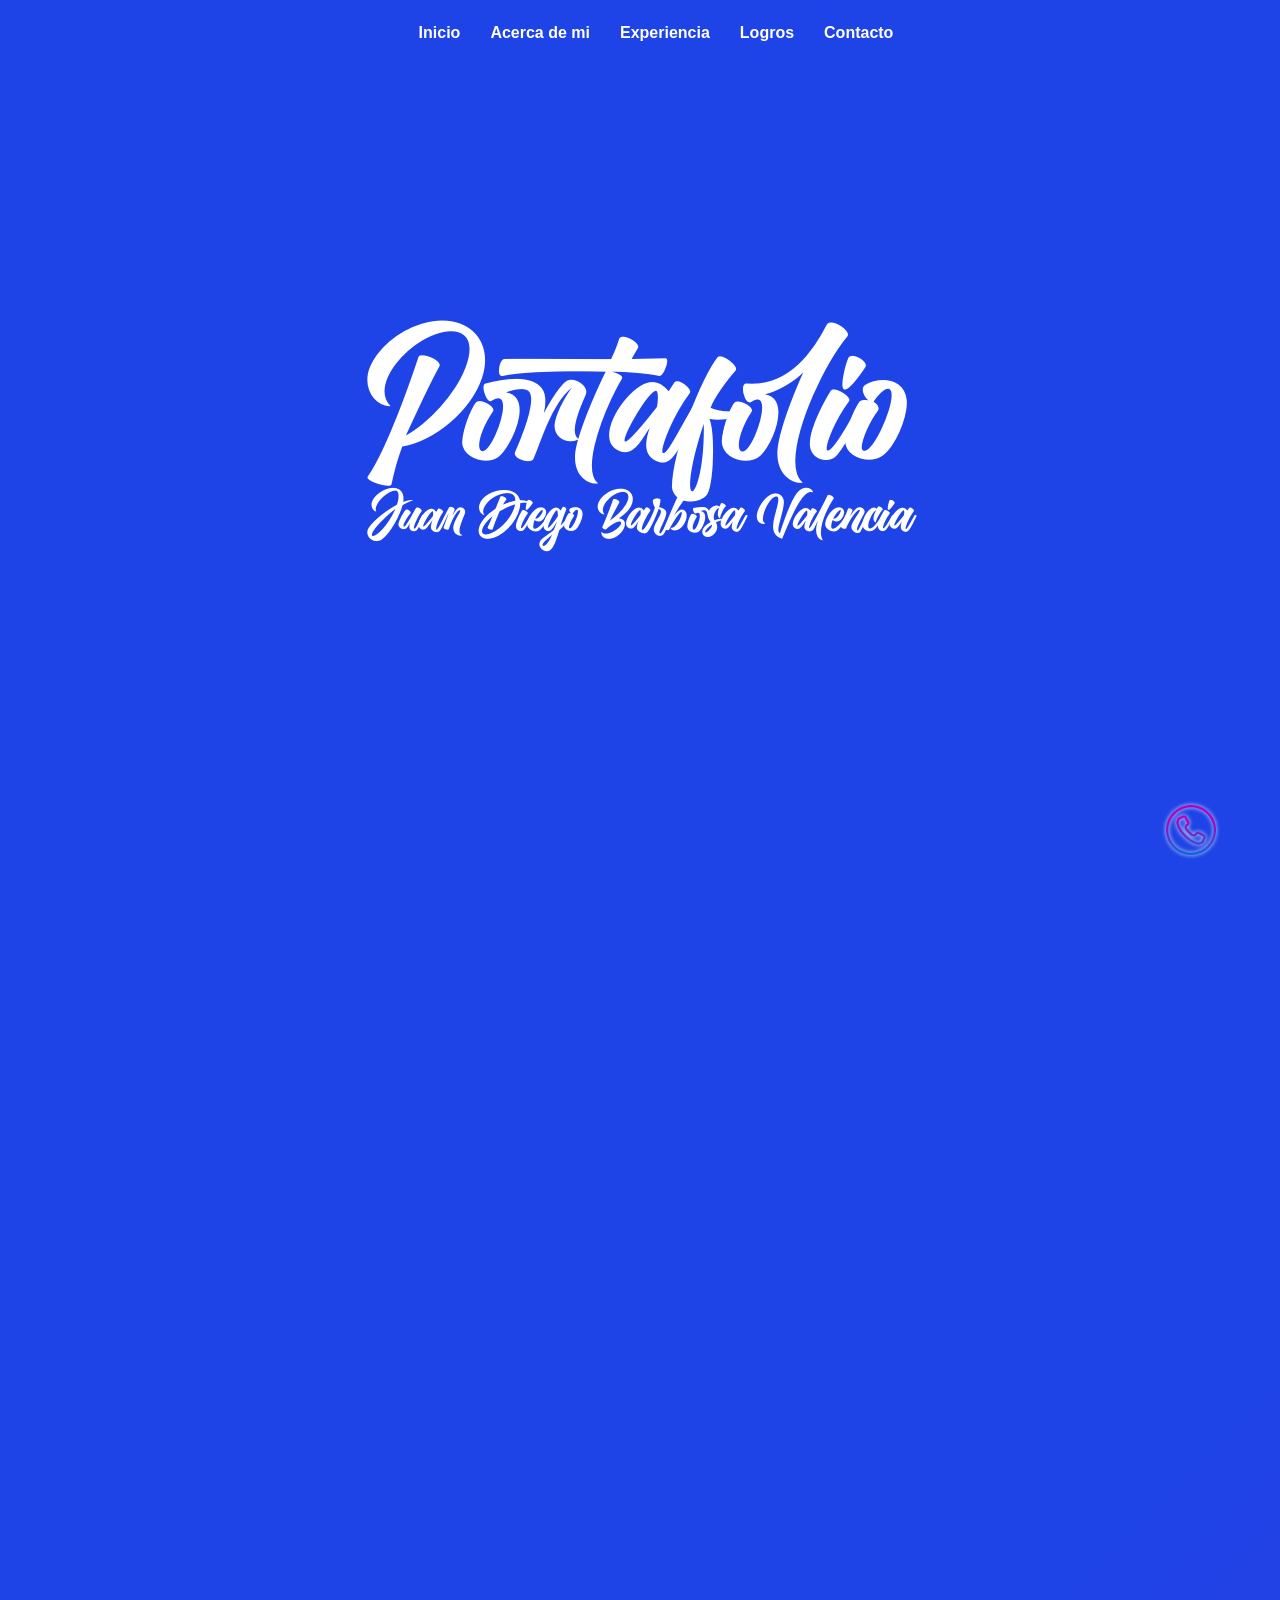
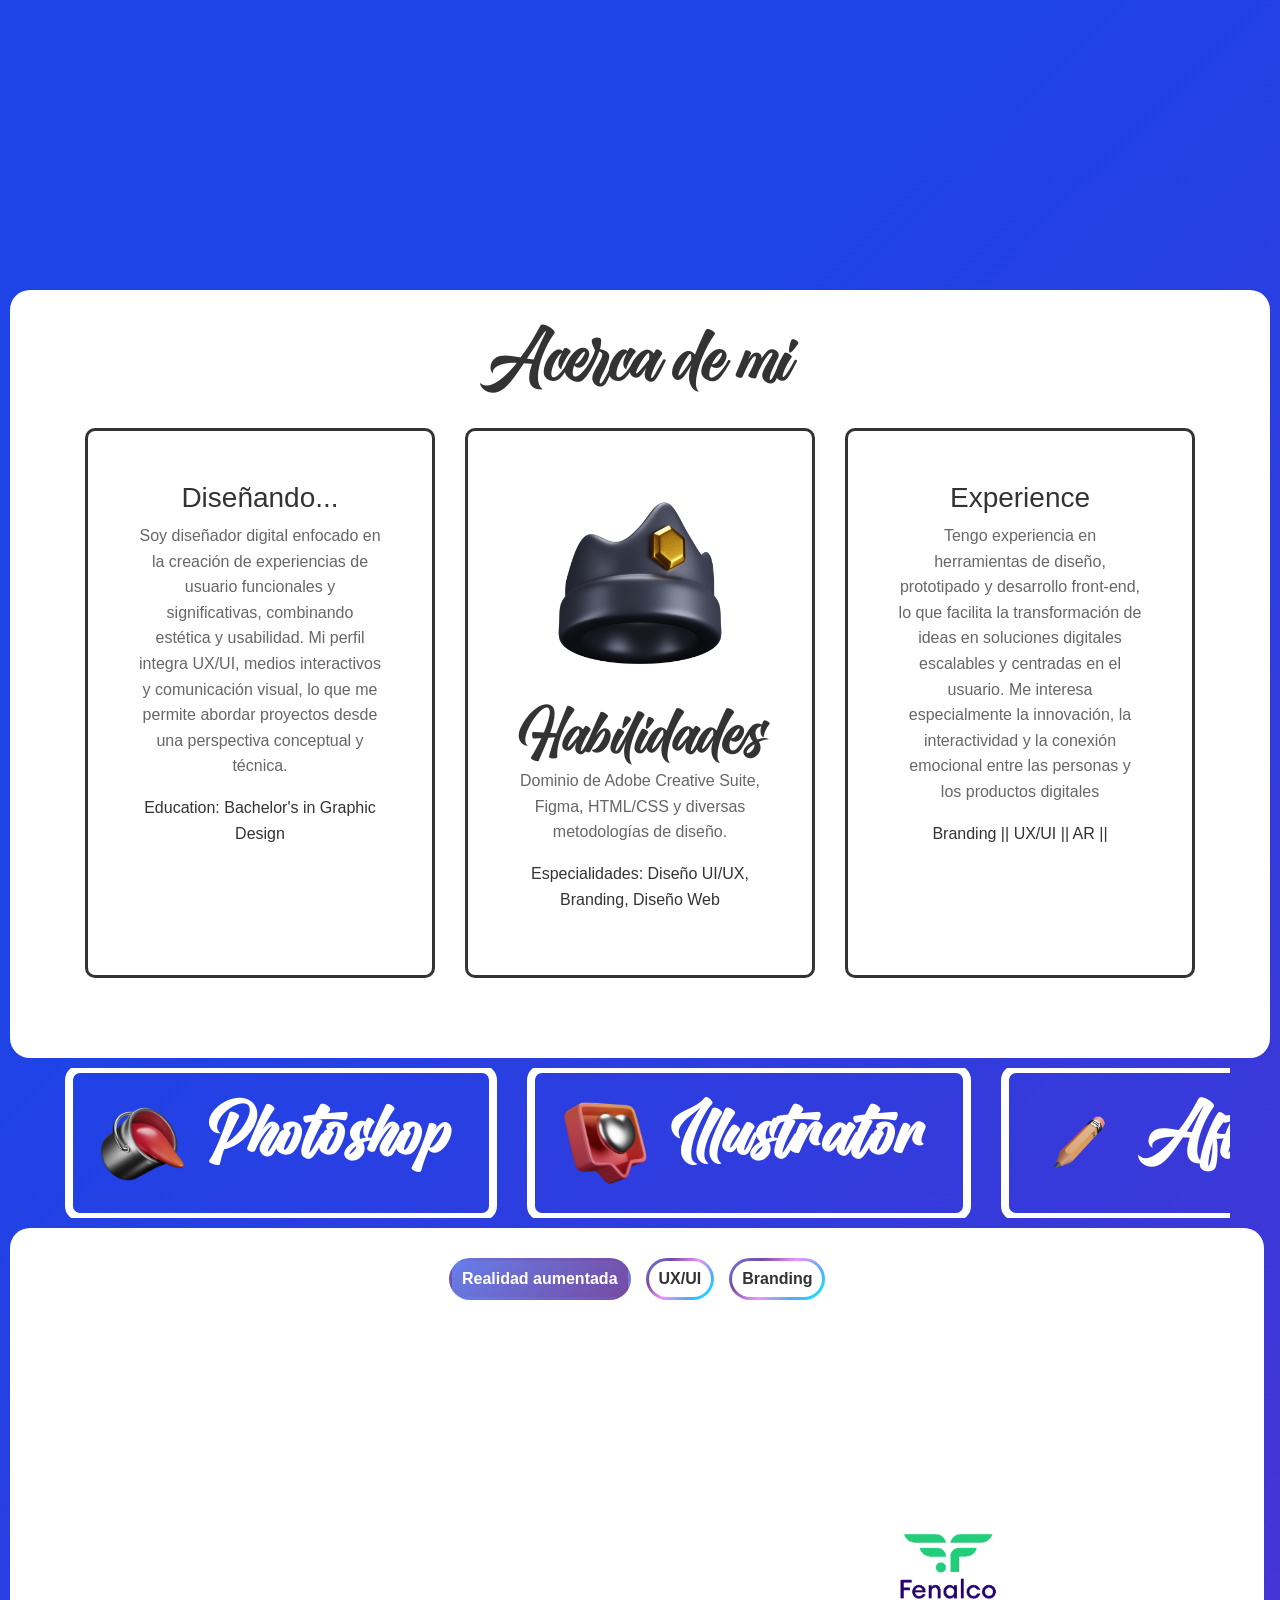
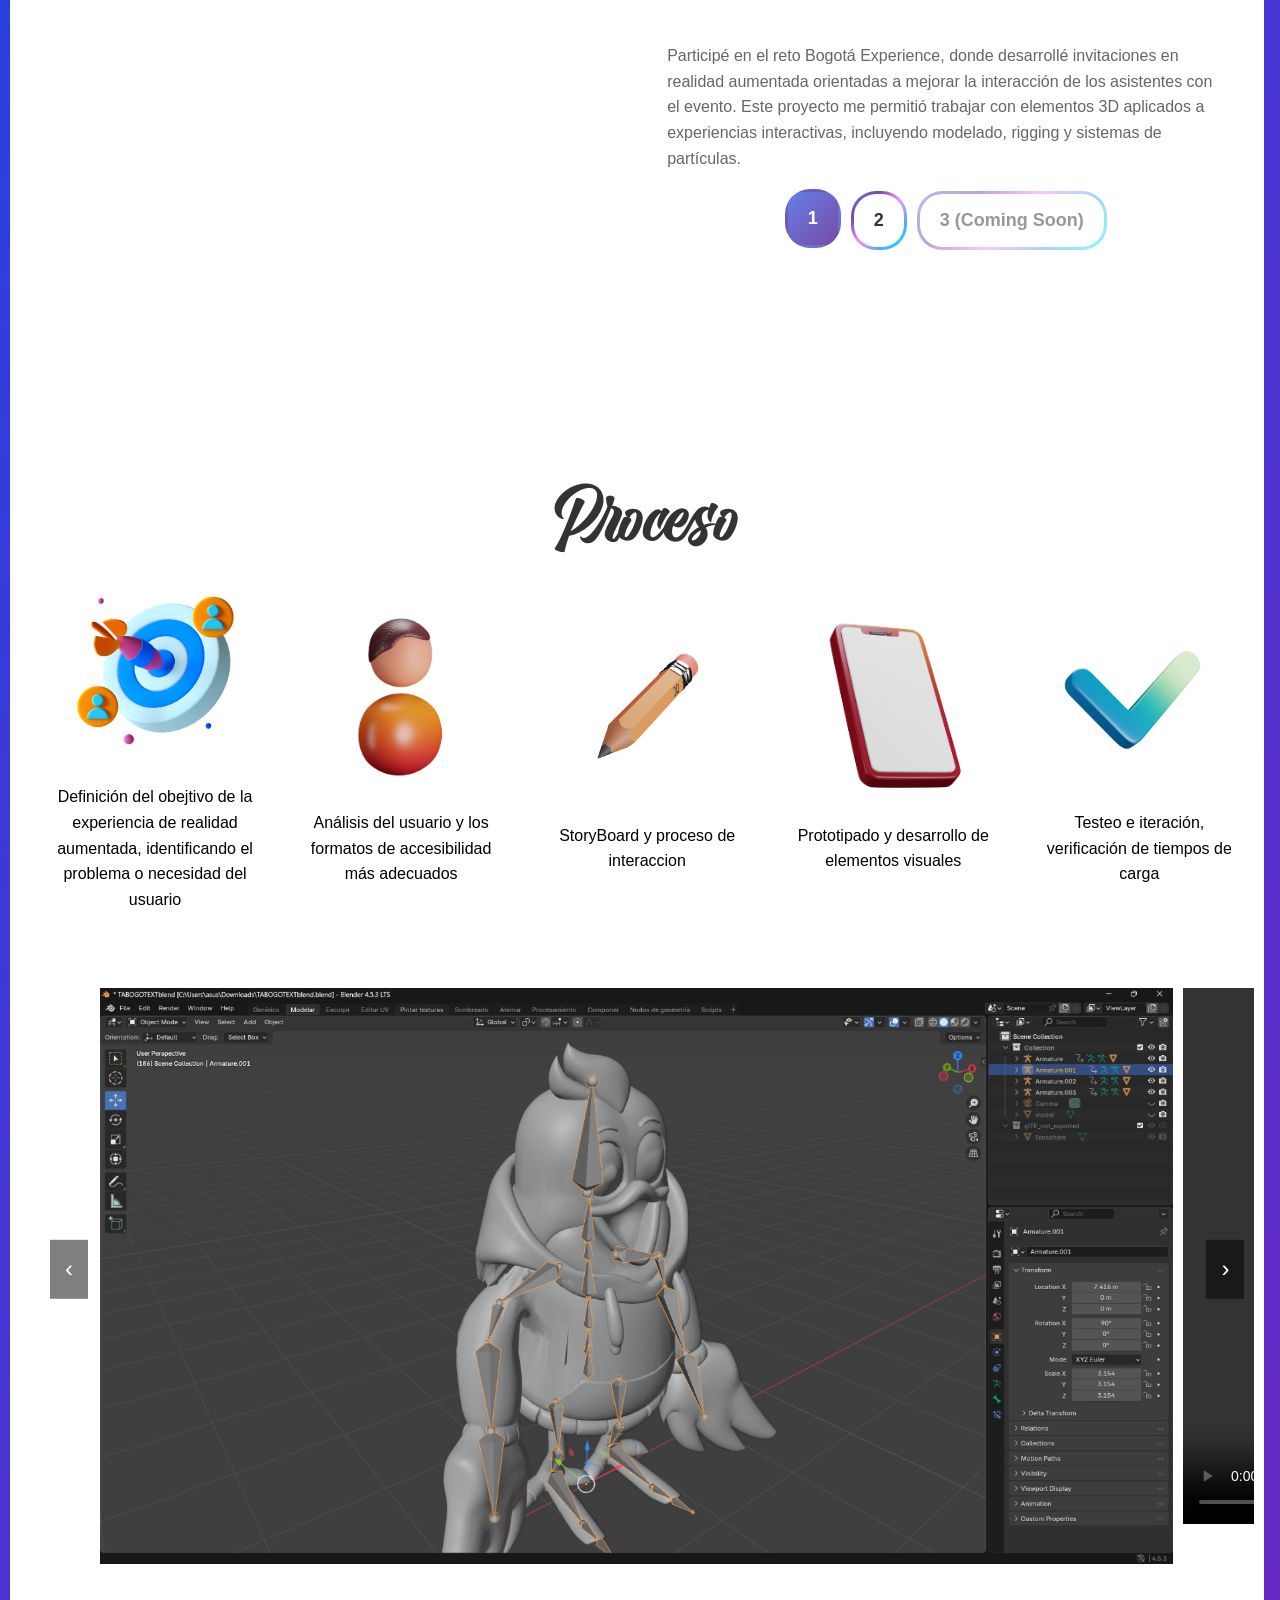
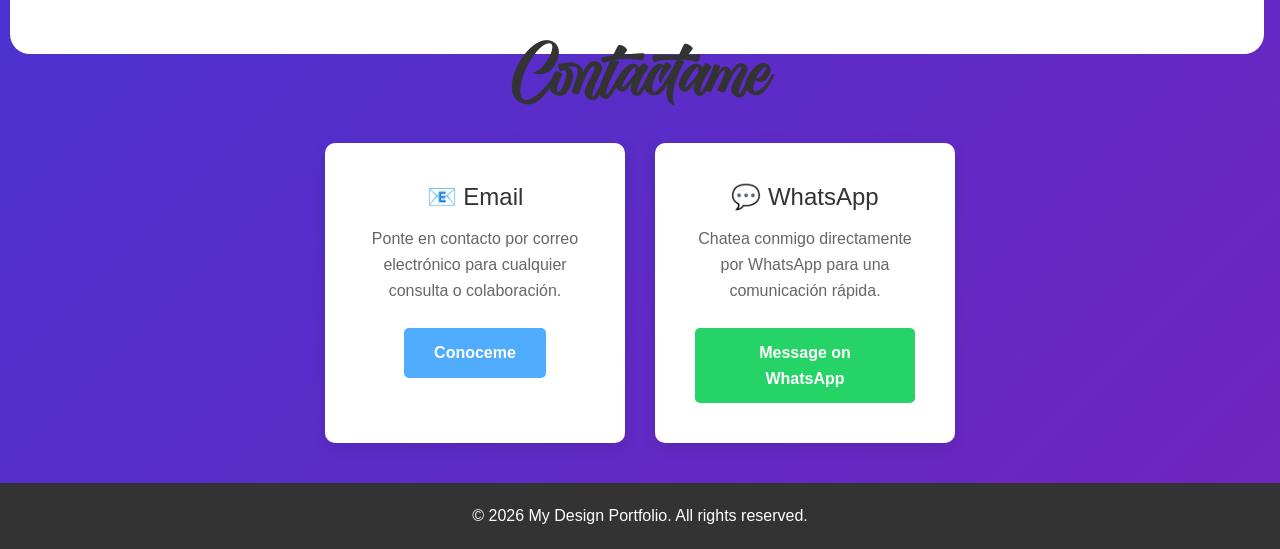
==== commit 957f5157: "Actualizo portafolio con cambios" ====
--- a/index.html
+++ b/index.html
@@ -336,8 +336,10 @@
                     <div style="flex: 1; display: flex; flex-direction: column; justify-content: center; align-items: center; gap: 20px;">
                         <div>
                         <div>
-                            <p style="text-align: left;">Participé en el reto Bogotá Experience, donde desarrollé invitaciones en realidad aumentada orientadas a mejorar la interacción de los asistentes con el evento. Este proyecto me permitió trabajar con elementos 3D aplicados a experiencias interactivas, incluyendo modelado, rigging y sistemas de partículas. Mi enfoque se centra en integrar tecnologías emergentes para crear experiencias inmersivas que combinen narrativa visual y precisión técnica.</p>
-                        </div>
+                            <img src="img/fenalco.png" style="width: 
+                            150px; margin: 10px; " alt="">
+                            <p style="text-align: left; margin: 20PX;">Participé en el reto Bogotá Experience, donde desarrollé invitaciones en realidad aumentada orientadas a mejorar la interacción de los asistentes con el evento. Este proyecto me permitió trabajar con elementos 3D aplicados a experiencias interactivas, incluyendo modelado, rigging y sistemas de partículas.</p>
+                           </div>
                         <div class="model-buttons">
                             <button class="model-btn active" data-model="1">1</button>
                             <button class="model-btn" data-model="2">2</button>
--- a/style.css
+++ b/style.css
@@ -904,7 +904,9 @@
     flex-wrap: wrap;  
 }
 .revistas div{
-    display: flex;width: 90%; align-items: center;
+    display: flex;
+    width: 90%; 
+    align-items: center;
     padding: 10px;
 }
 .revistas div div{
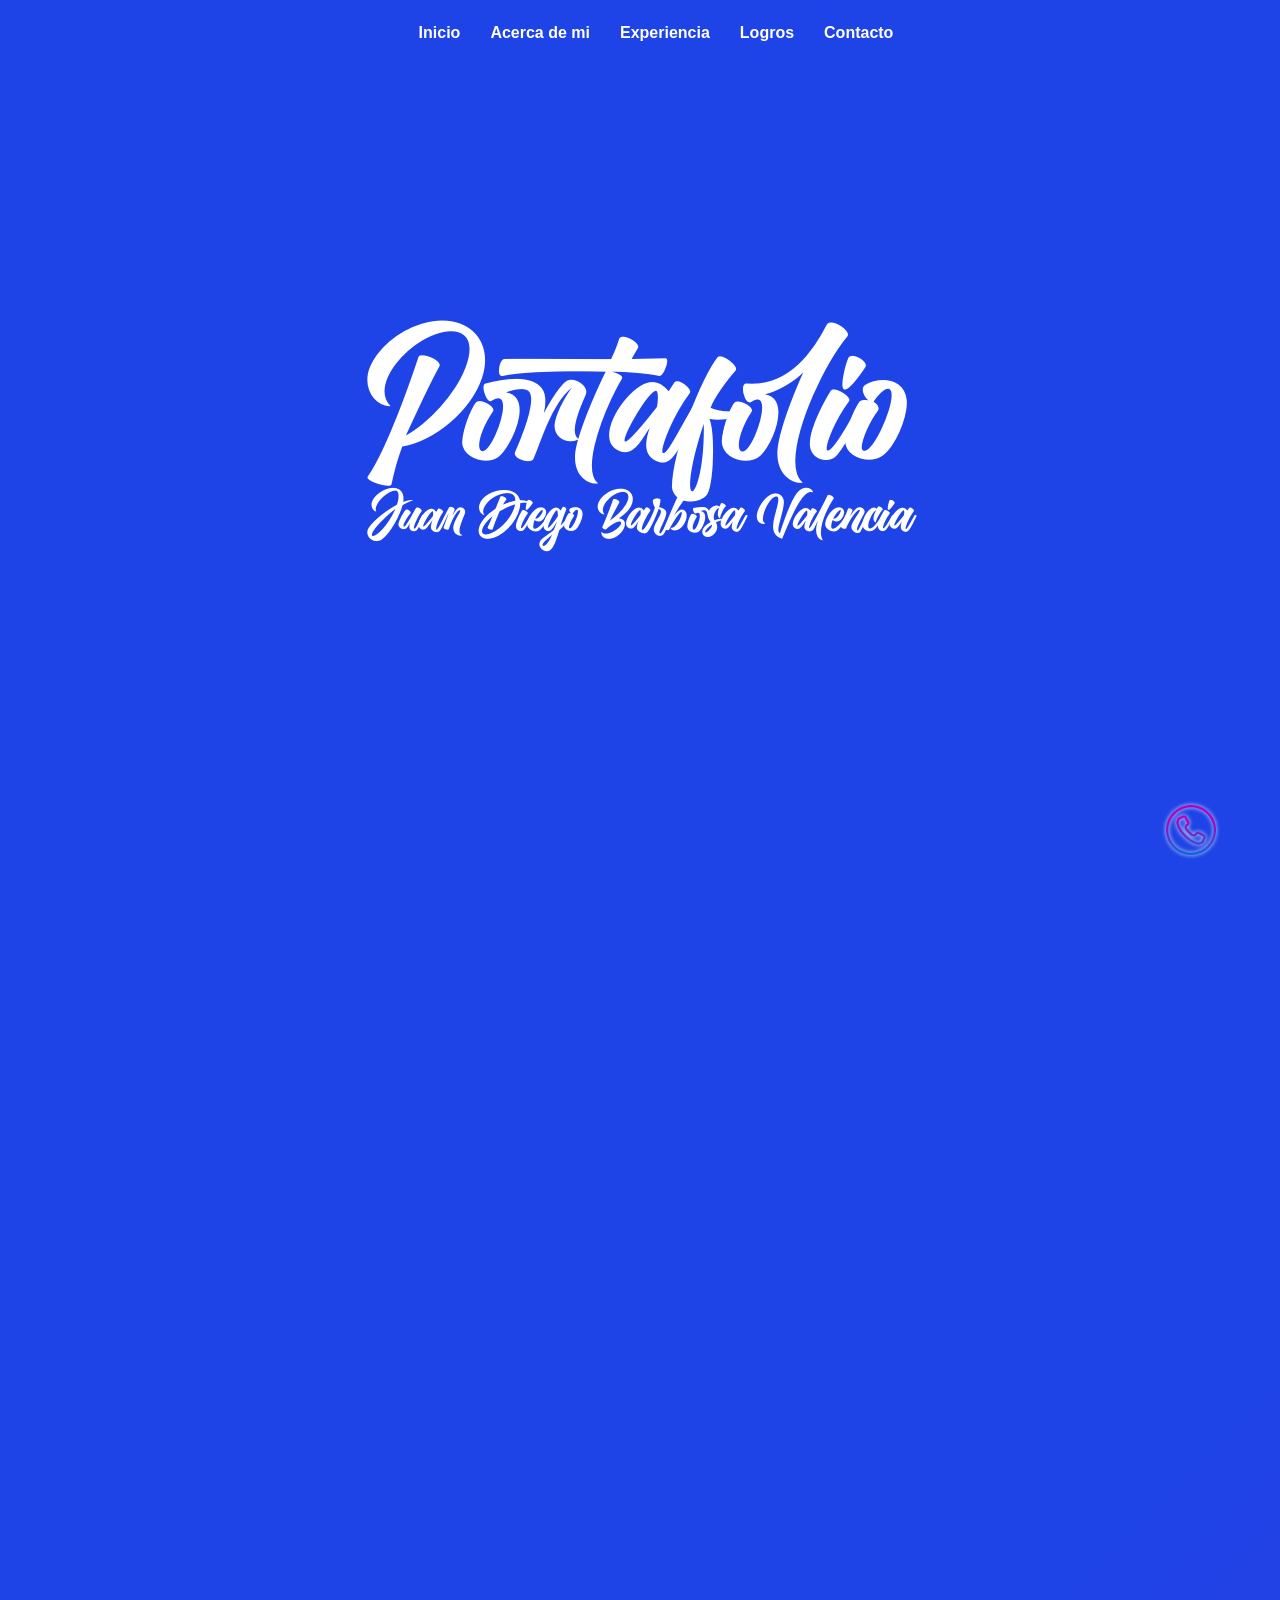
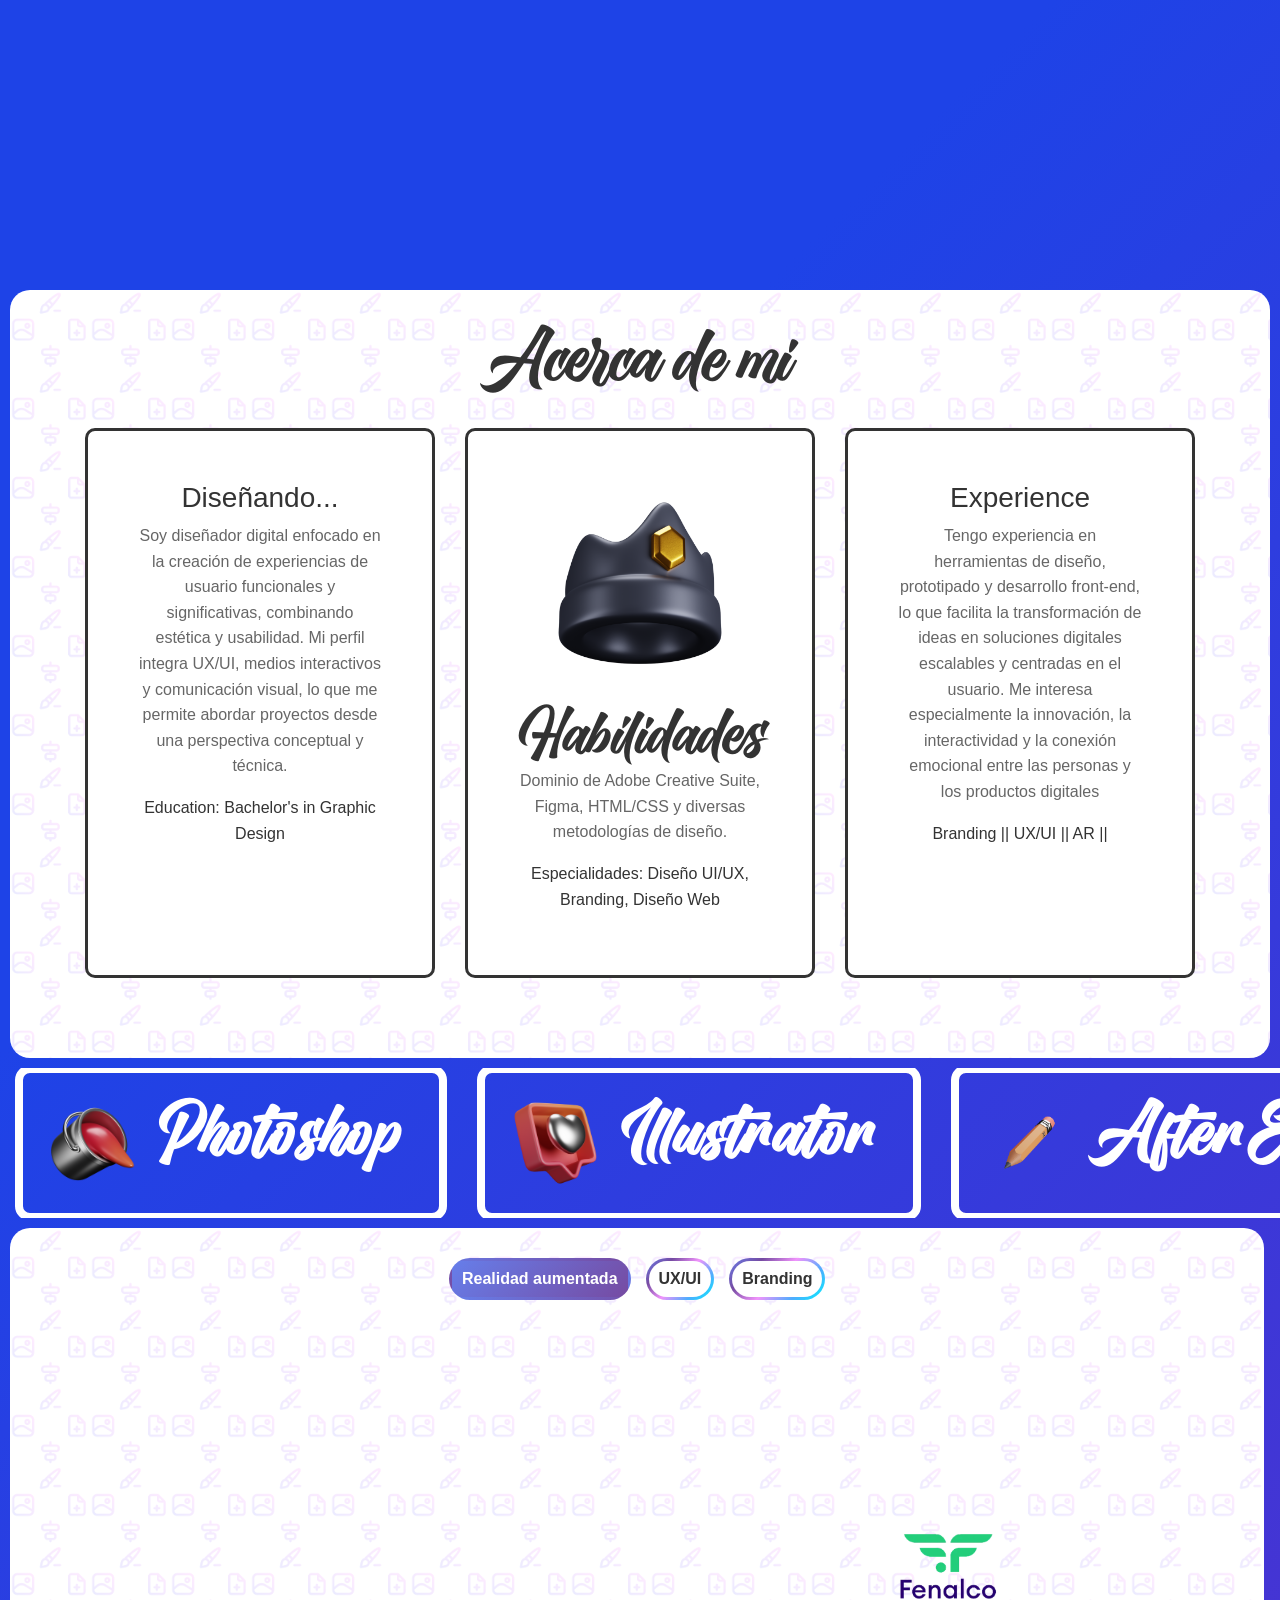
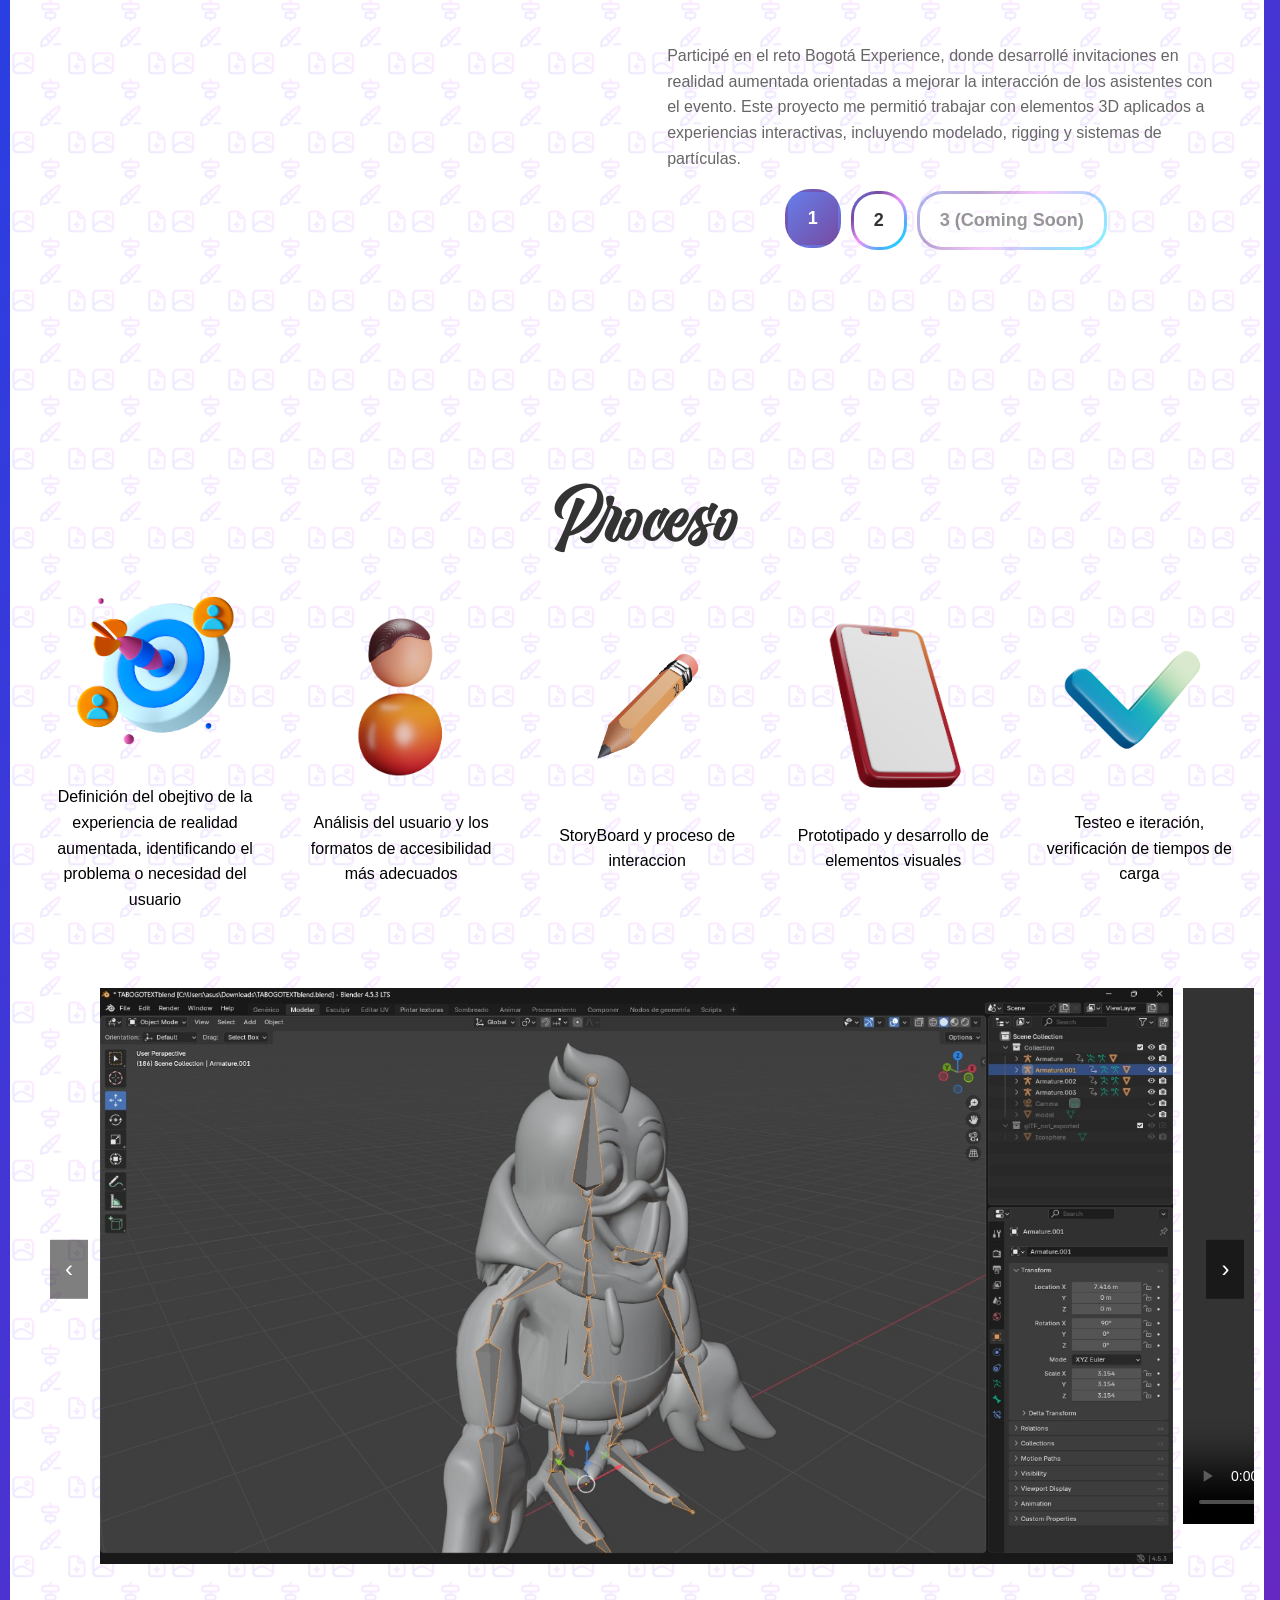
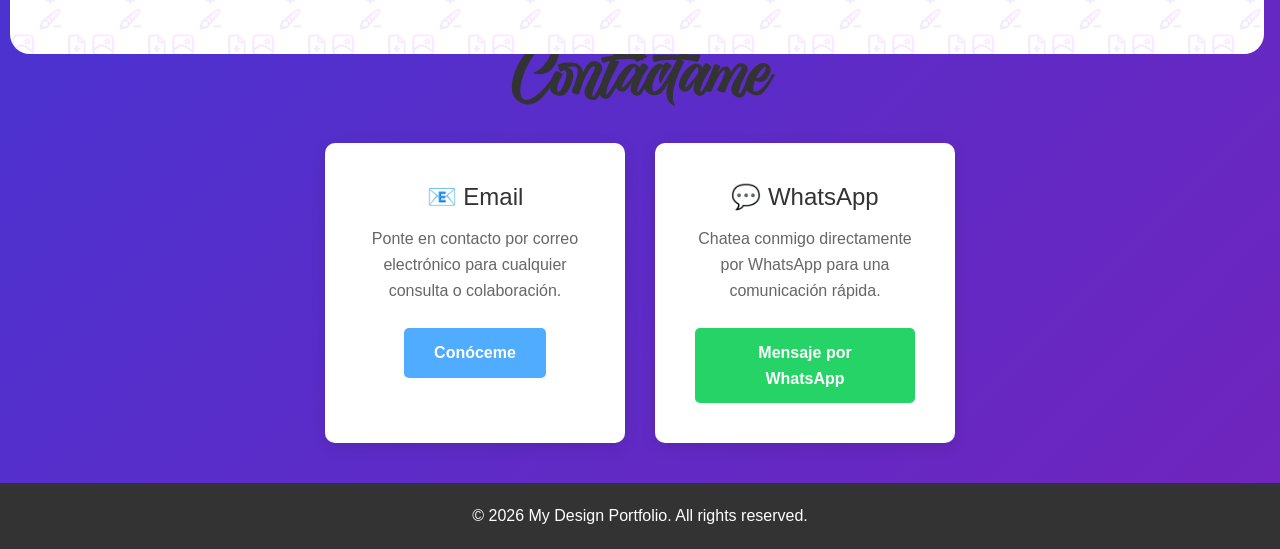
==== commit 115ed084: "Actualizo portafolio con cambios" ====
--- a/index.html
+++ b/index.html
@@ -61,8 +61,7 @@
     </div>
         </div>
     </section>
-    
-    <div class="Contacto-icon"><img src="iconos/llamada.png"  alt="Boton de Contacto"></div>
+    <a href="https://wa.me/3204627258" class="Contacto-icon"><img src="iconos/llamada.png"  alt="Boton de Contacto"></a>
     <script>
     document.addEventListener("DOMContentLoaded", () => {
     const icons = document.querySelector(".section1-icons");
@@ -187,7 +186,7 @@
                         <div class="flip-card-back">
                             <h3>Experiencia</h3>
                             <p>.</p>
-                            <span>Proyectos: 50+ diseños completados, 20+ clientes satisfechos</span>
+                            <span>Proyectos: diseños completados =  clientes satisfechos</span>
                         </div>
                     </div>
                 </div>
@@ -550,17 +549,17 @@
     </section>
         <!-- Section 6: Contact -->
     <section class="section6" id="contact">
-            <h2>Contactame</h2>
+            <h2>Contáctame</h2>
             <div class="contact-cards">
                 <div class="contact-card email-card">
                     <h3>📧 Email</h3>
                     <p>Ponte en contacto por correo electrónico para cualquier consulta o colaboración.</p>
-                    <a href="mailto:juandiegobars@gmail.com" class="contact-btn">Conoceme</a>
+                    <a href="mailto:juandiegobars@gmail.com" class="contact-btn">Conóceme</a>
                 </div>
                 <div class="contact-card whatsapp-card">
                     <h3>💬 WhatsApp</h3>
                     <p>Chatea conmigo directamente por WhatsApp para una comunicación rápida.</p>
-                    <a href="https://wa.me/3204627258" class="contact-btn" target="_blank">Message on WhatsApp</a>
+                    <a href="https://wa.me/3204627258" class="contact-btn" target="_blank">Mensaje por WhatsApp</a>
                 </div>
             </div>
     </section>    
@@ -586,8 +585,6 @@
             });
         });
     </script>
-
-        
     </main>
 
     <!-- Footer -->
--- a/style.css
+++ b/style.css
@@ -367,18 +367,39 @@
 
 /* ===== Section 2, 3, 4, 5 ===== */
 .section2,
-.section3,
 .section4,
 .section5 {
+    position: relative;
     background-color: white;
     padding: 60px 40px;
     margin: 10px;
     border-radius: 20px;
-}
+    overflow: hidden;
+}
+.section2::before,
+.section4::before,
+.section5::before {
+    content: "";
+    position: absolute;
+    inset: 0;
+    background-image: url('img/patron.png');
+    background-repeat: repeat;
+    background-size: 80px;
+    opacity: 0.08;
+    pointer-events: none;
+    z-index: 0;
+}
+.section2 > *,
+.section4 > *,
+.section5 > * {
+    position: relative;
+    z-index: 1;
+}
+
 .section3{
     height: 150px;
     overflow: hidden;
-    background-color: transparent;
+    background-repeat: repeat;
     display: flex;
     align-items: center;
 }
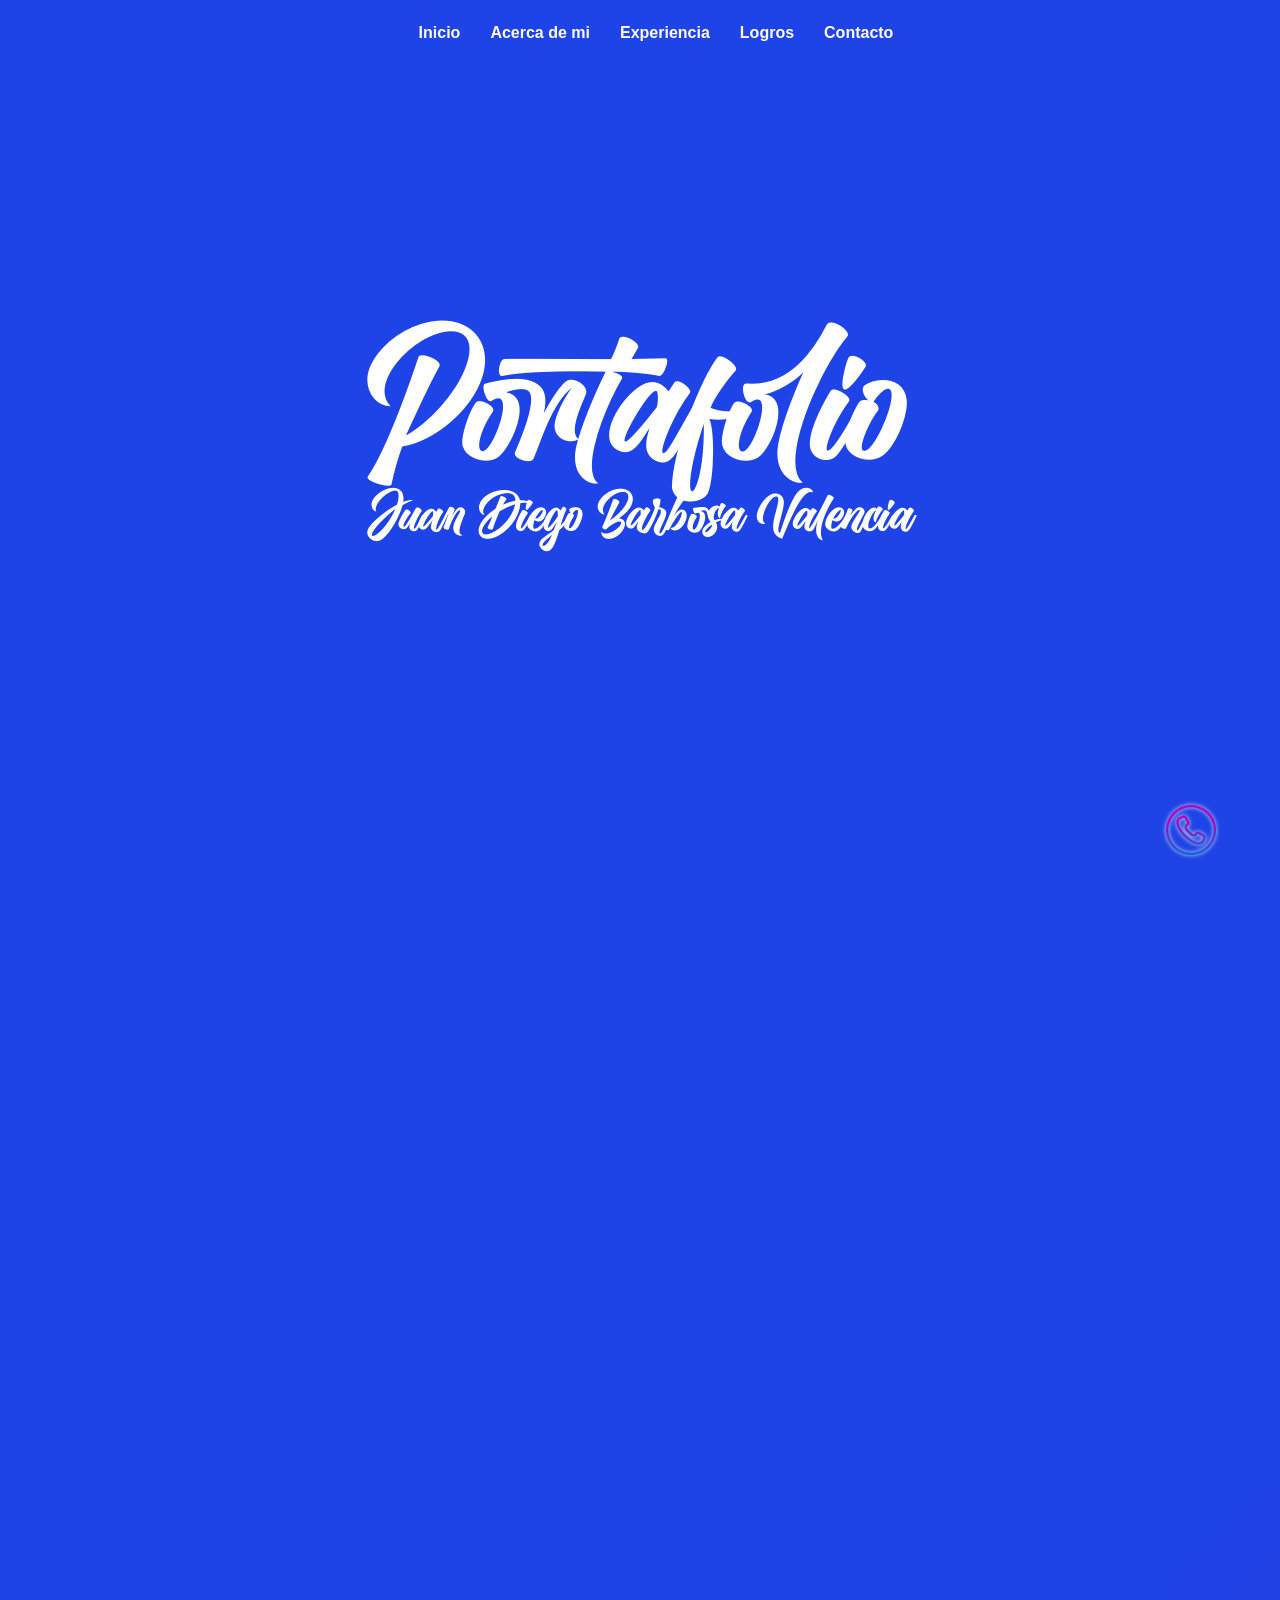
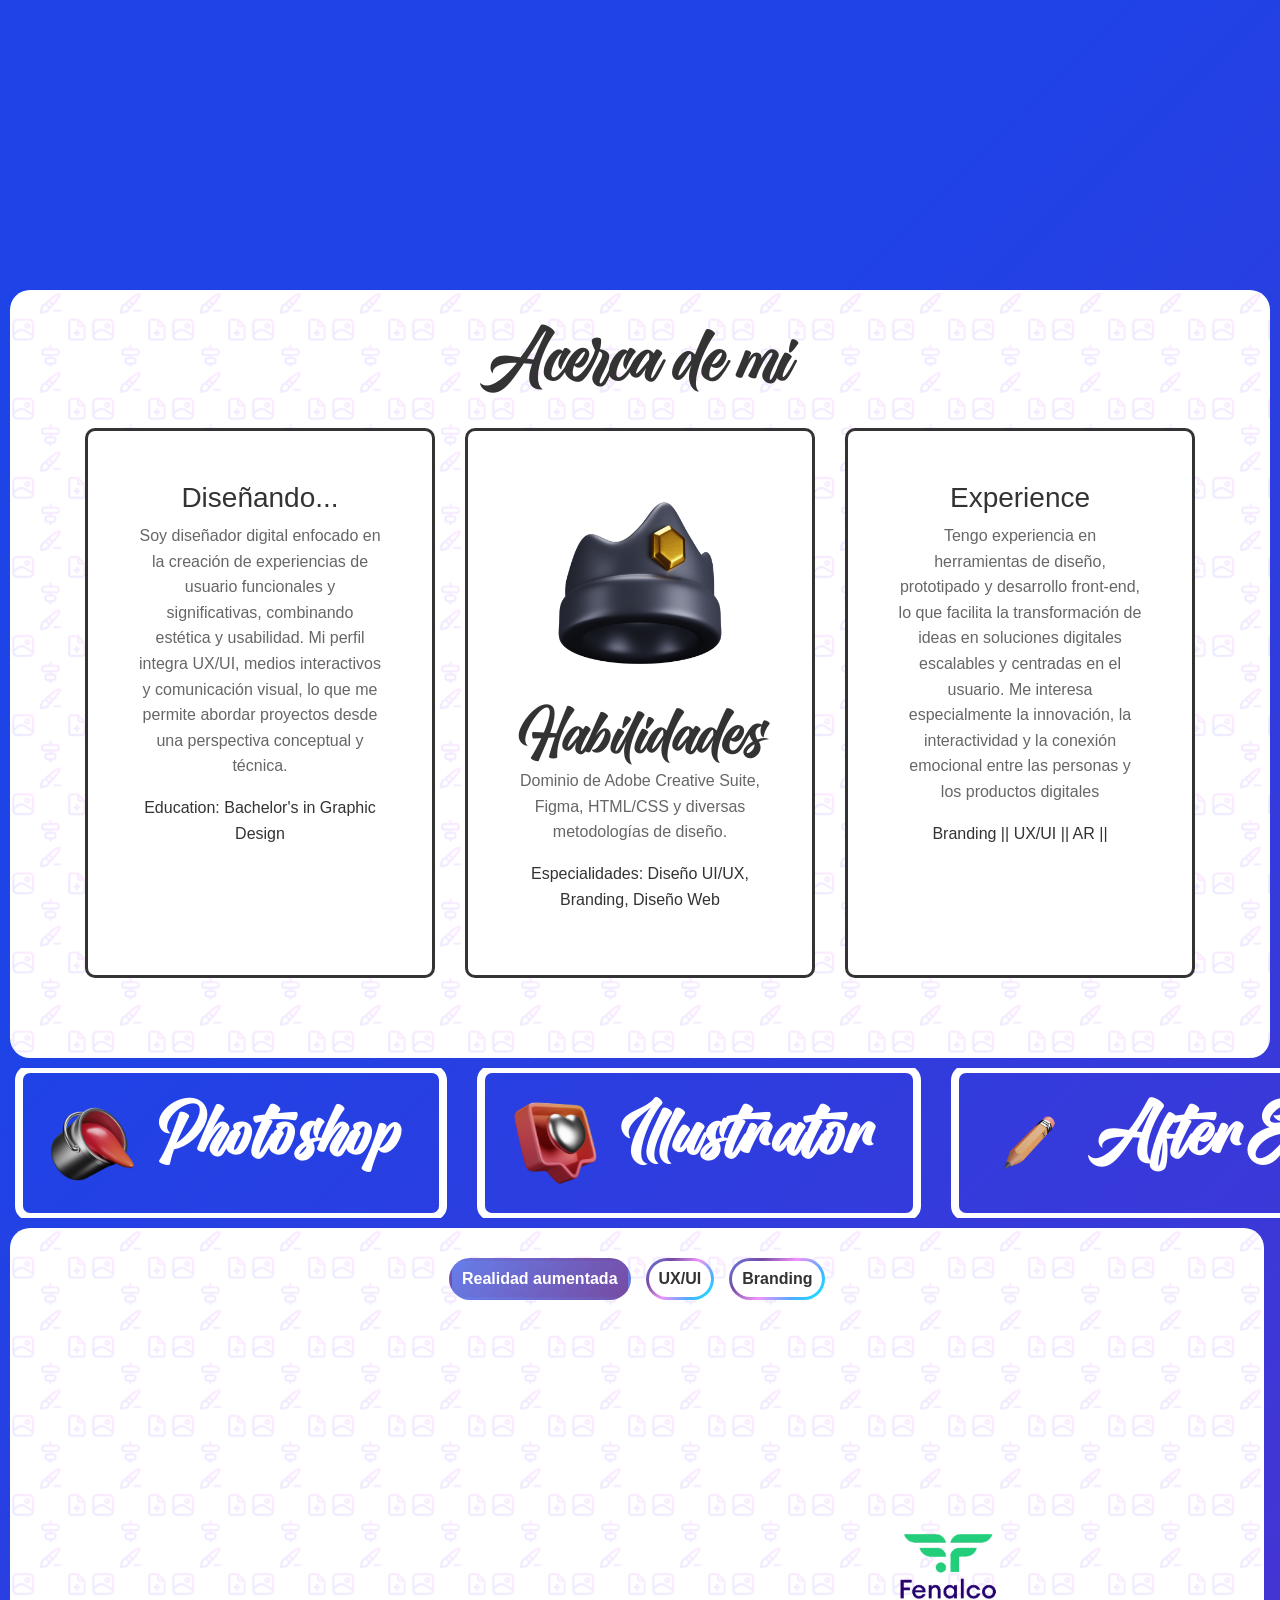
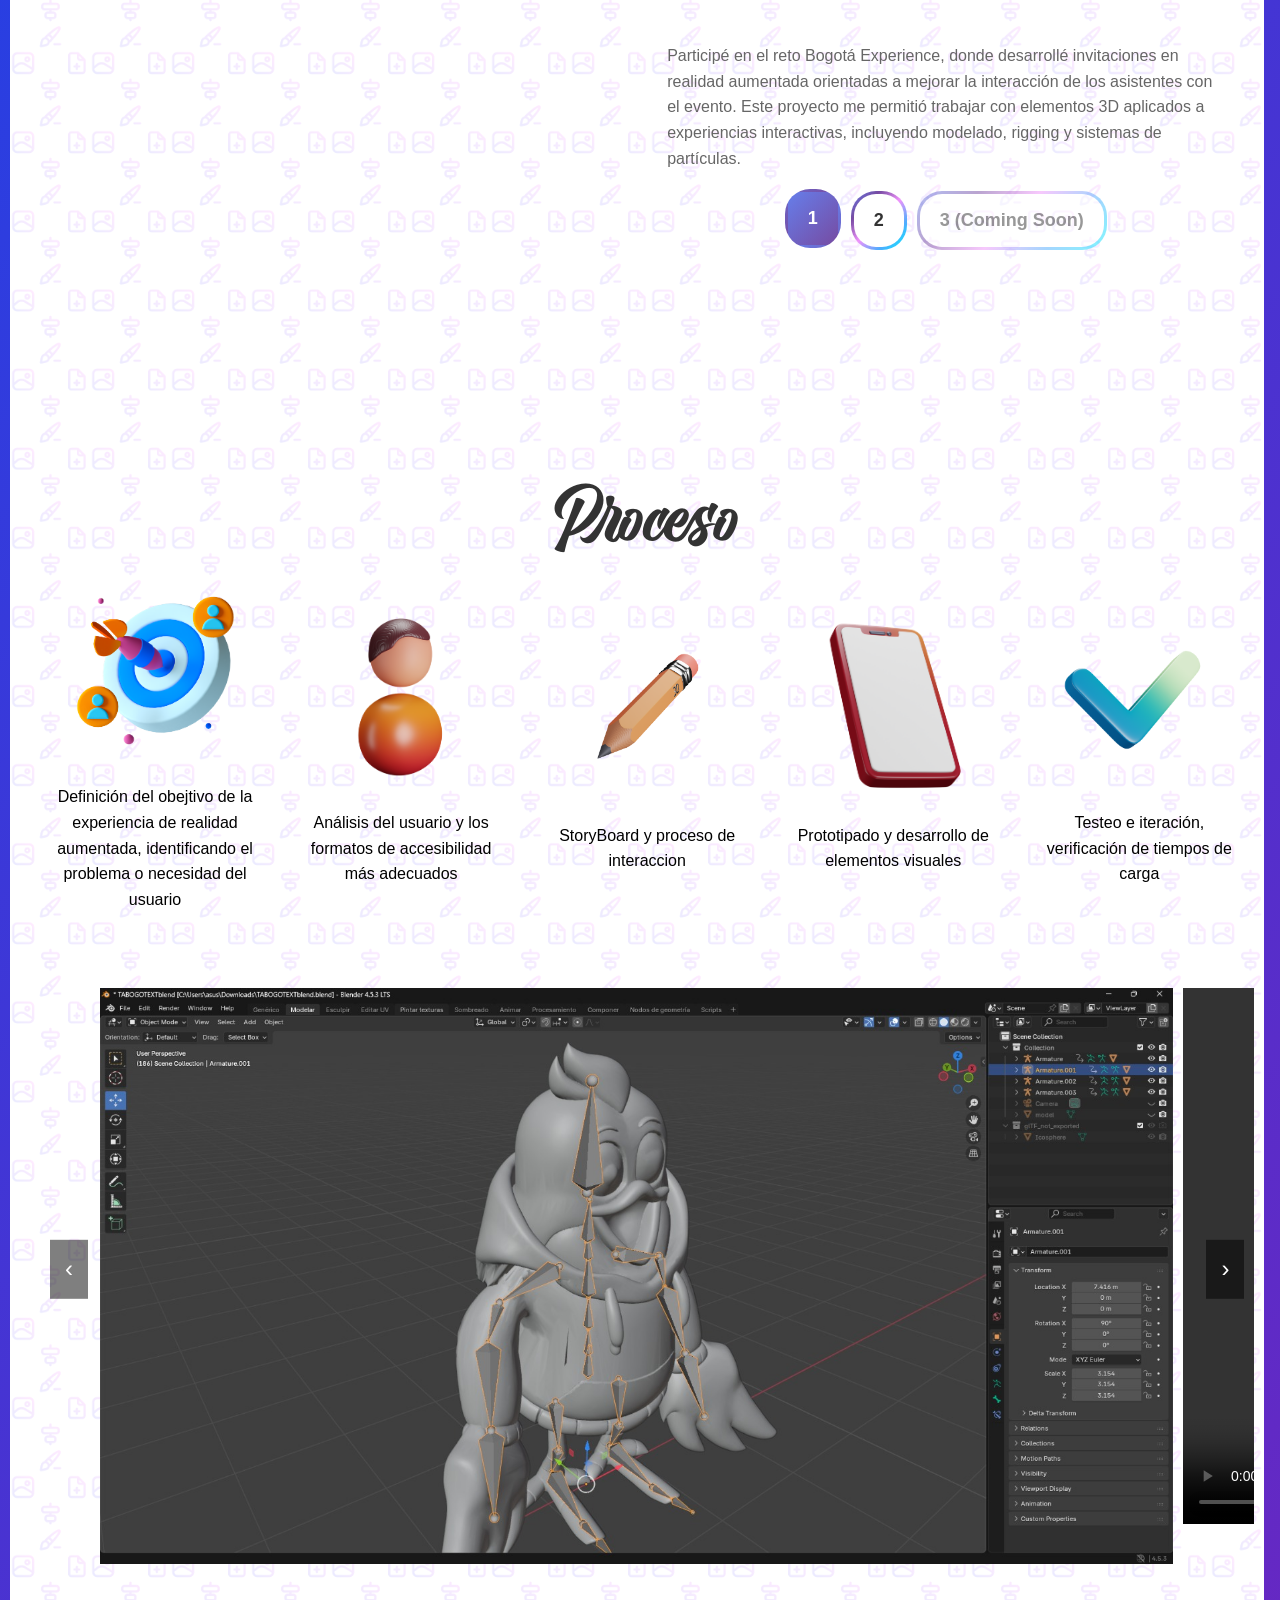
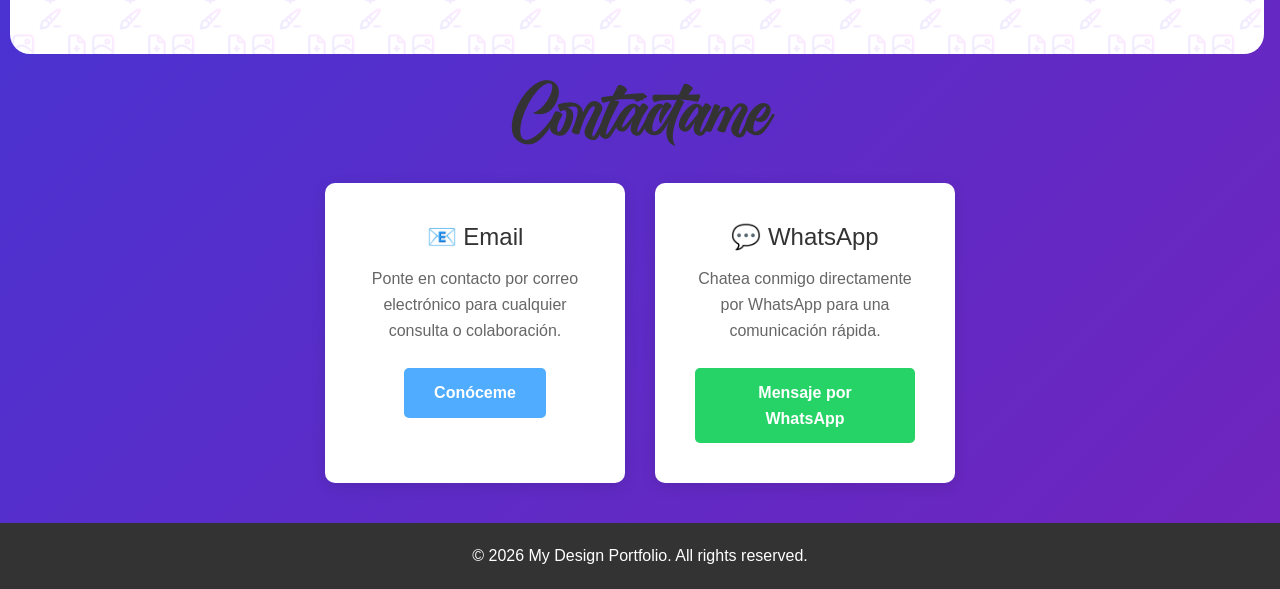
==== commit fcf8792b: "Actualizo portafolio con cambios" ====
--- a/index.html
+++ b/index.html
@@ -4,6 +4,7 @@
     <meta charset="UTF-8">
     <meta name="viewport" content="width=device-width, initial-scale=1.0">
     <title>Mi Portfolio</title>
+    <link rel="shortcut icon" href="img/favicon.png" type="image/x-icon">
     <link href="https://cdn.jsdelivr.net/npm/bootstrap@5.3.3/dist/css/bootstrap.min.css" rel="stylesheet" integrity="sha384-QWTKZyjpPEjISv5WaRU9OFeRpok6YctnYmDr5pNlyT2bRjXh0JMhjY6hW+ALEwIH" crossorigin="anonymous">
     <link rel="stylesheet" href="style.css">
     <script type="module" src="https://unpkg.com/@google/model-viewer/dist/model-viewer.min.js"></script>
@@ -400,12 +401,12 @@
                         <img src="img/CELULAR prueba.png" alt="">
                 </div>
                 <img src="iconos/bookmark-fav-dynamic-color.png" class="decora" alt="">
-                <span class="float-tag purple">Realidad Aumentada1</span>
-                <span class="float-tag outline">Proceso1</span>
-                <span class="float-tag purple">Realidad Aumentada2</span>
-                <span class="float-tag outline">Proceso2</span>
-                <span class="float-tag purple">Realidad Aumentada3</span>
-                <span class="float-tag outline">Proceso3</span>
+                <span class="float-tag purple">Sistema de diseño</span>
+                <span class="float-tag outline">El taller de Sara</span>
+                <span class="float-tag purple">Web responsive</span>
+                <span class="float-tag outline">Cada pixel cuenta</span>
+                <span class="float-tag purple">Hazlo simple, pero significativo</span>
+                <span class="float-tag outline">Diseñando con sentido</span>
                 <p class="bio-text">
                  En este proyecto apliqué principios de diseño responsive, sistemas de diagramación, jerarquía visual y arquitectura de la información, asegurando una experiencia consistente en distintos dispositivos. También trabajé con grillas, tipografía y enfoques centrados en el usuario.
                 </p>
@@ -549,7 +550,7 @@
     </section>
         <!-- Section 6: Contact -->
     <section class="section6" id="contact">
-            <h2>Contáctame</h2>
+            <h2 style="margin-top: 50px;">Contáctame</h2>
             <div class="contact-cards">
                 <div class="contact-card email-card">
                     <h3>📧 Email</h3>
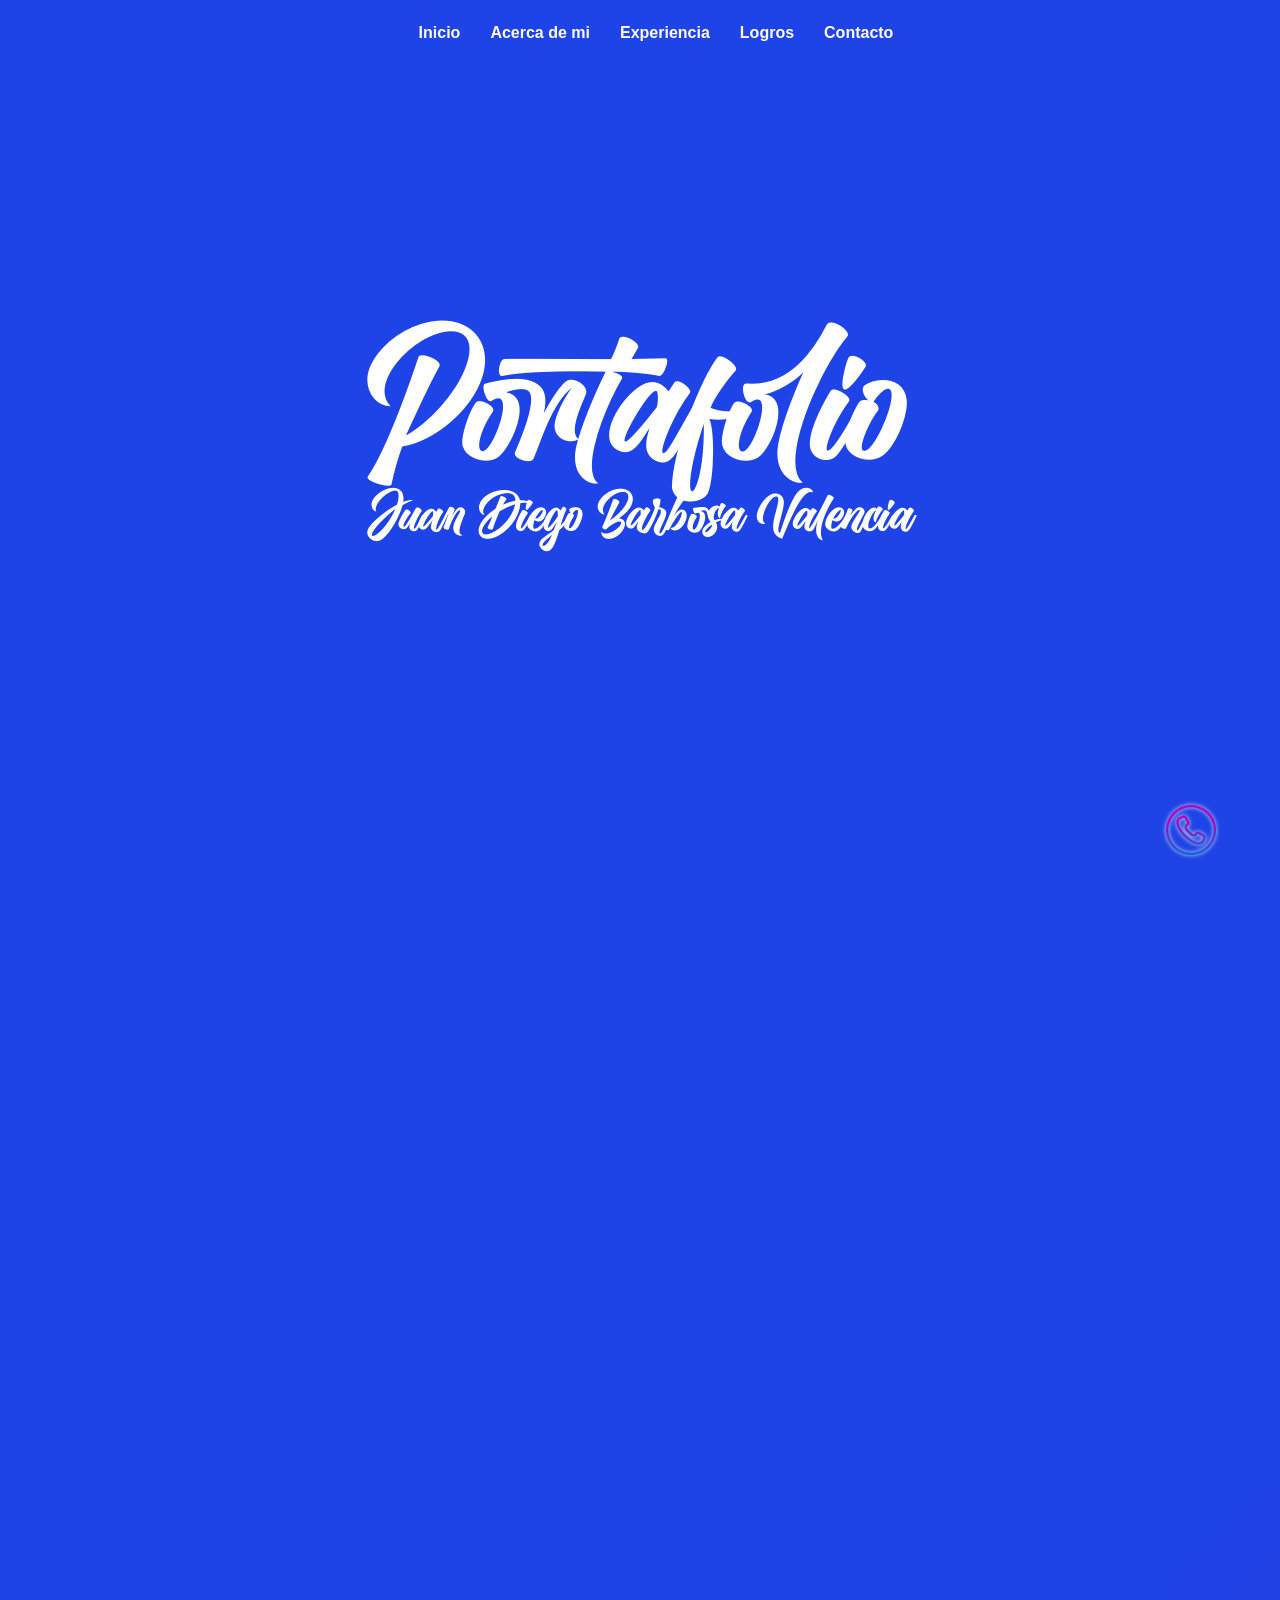
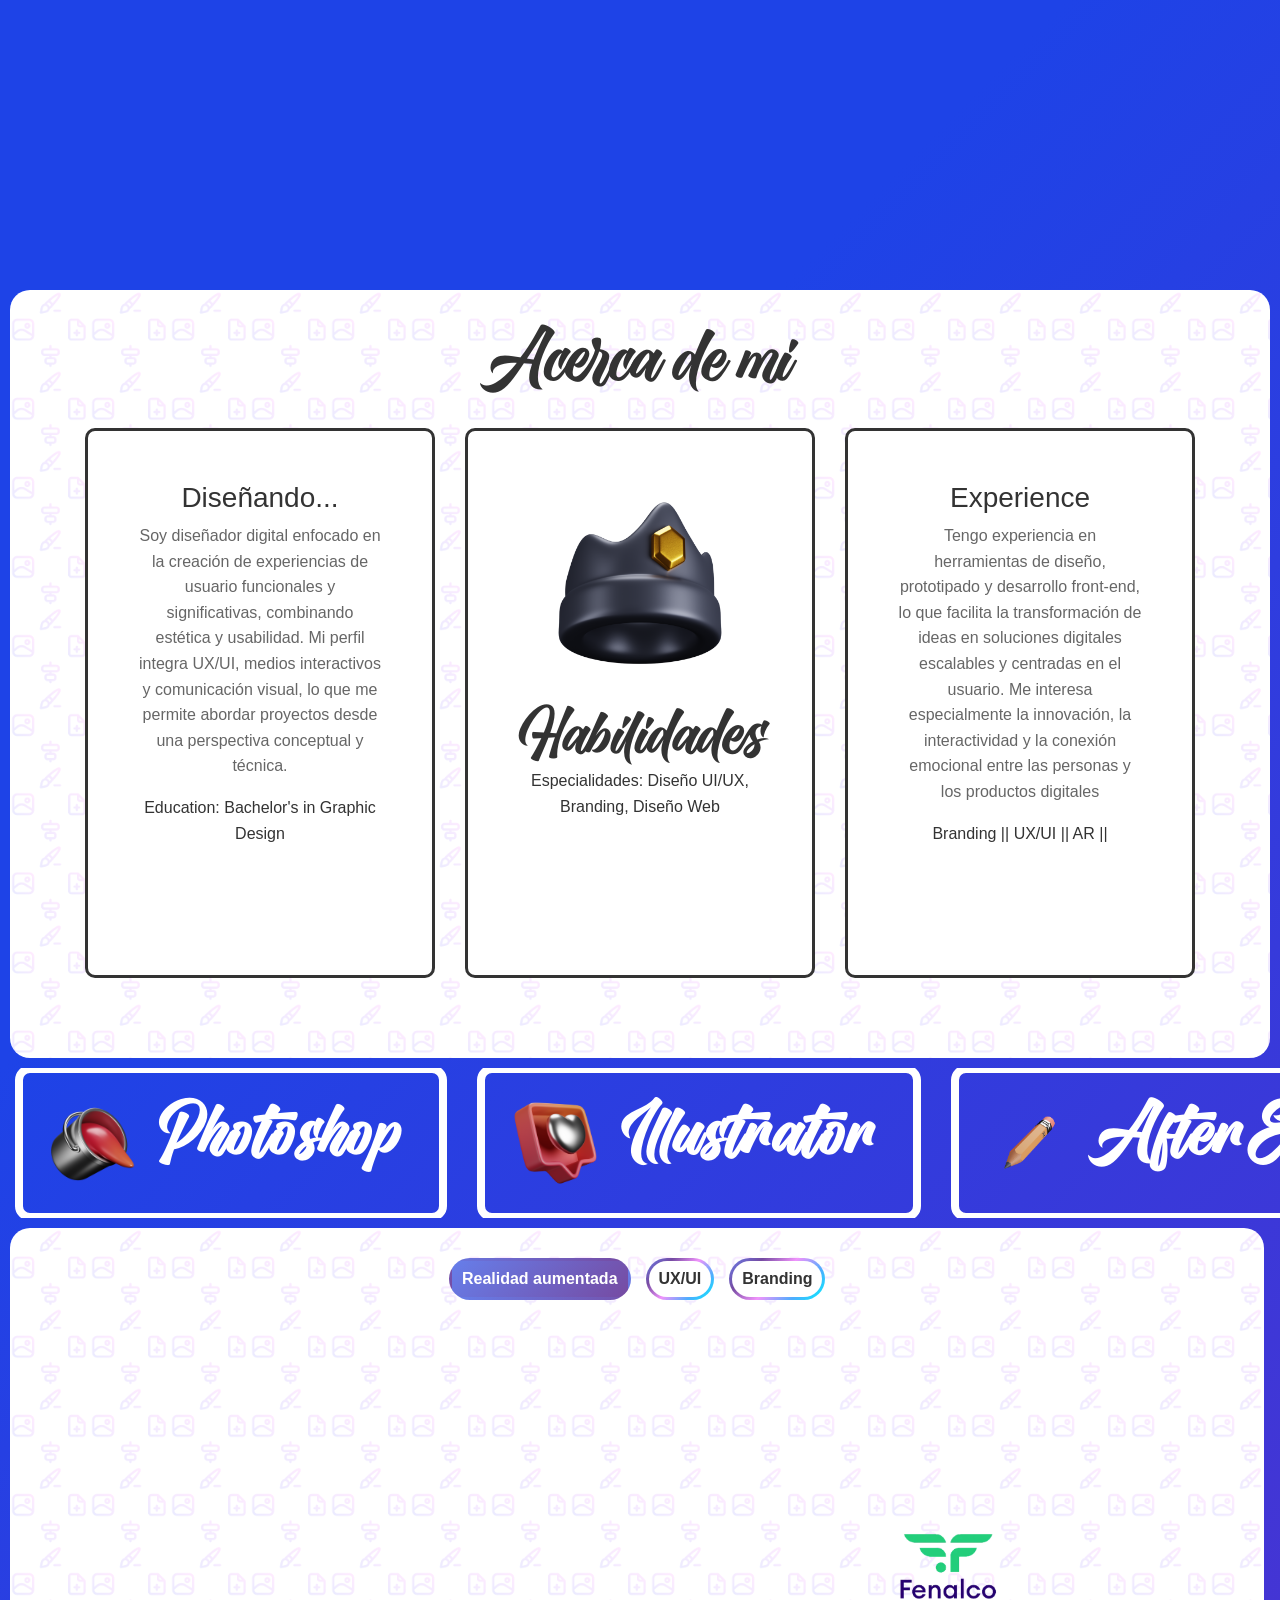
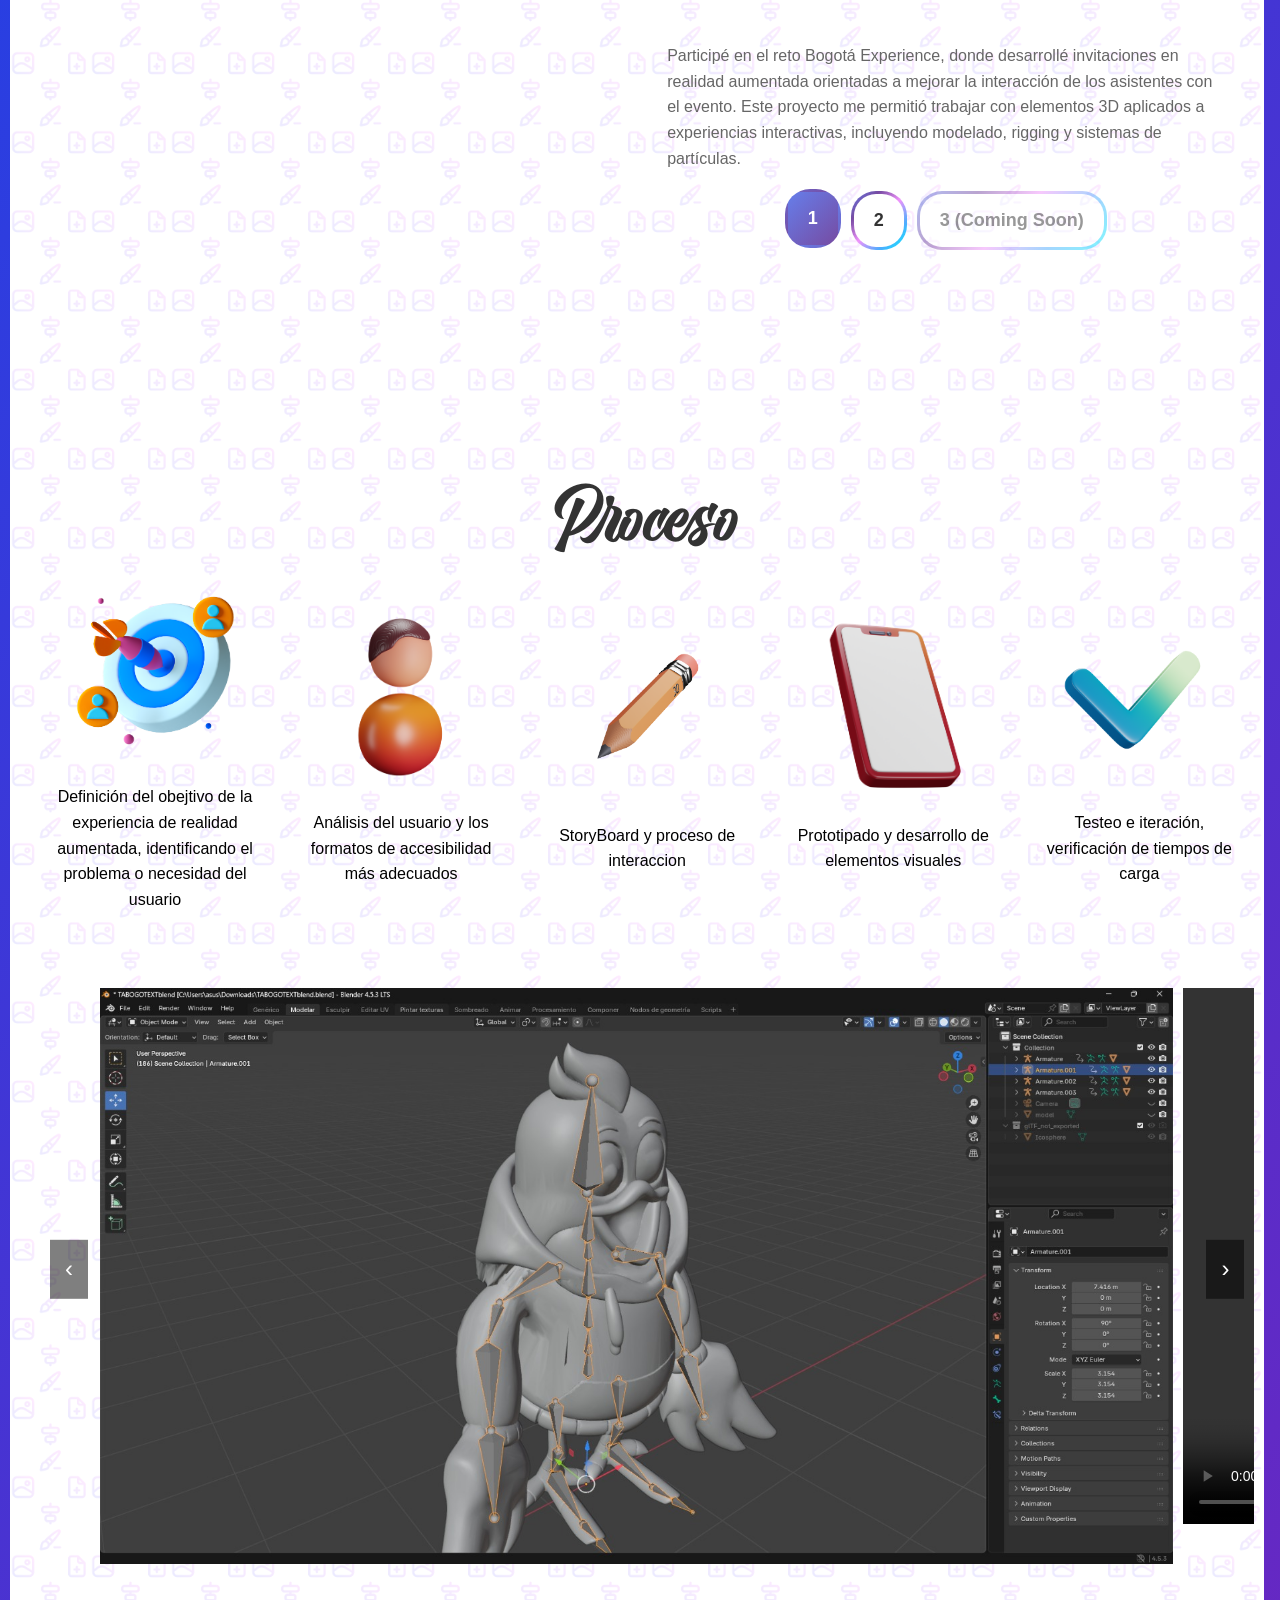
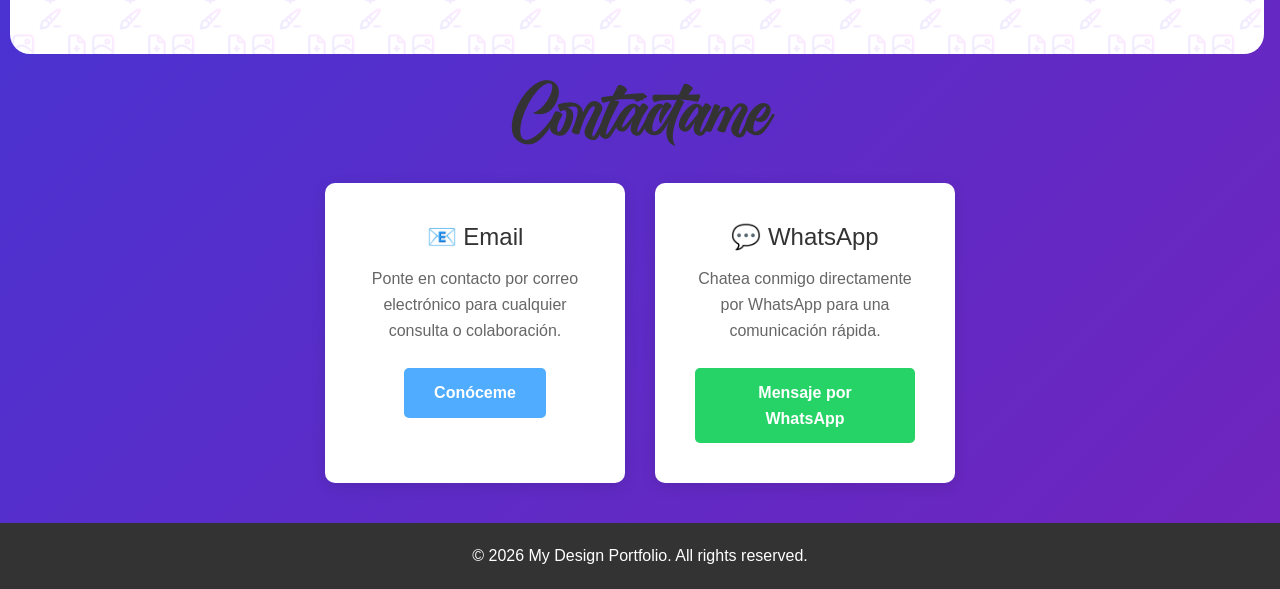
==== commit 6183f7ef: "Actualizo portafolio con cambios" ====
--- a/index.html
+++ b/index.html
@@ -167,7 +167,6 @@
                         <div class="flip-card-front">
                             <img src="iconos/corona.png" style="width: 80%;" alt="">
                             <h3 style="font-family:'Mifuente', serif ; margin-top: 50px;">Habilidades</h3>
-                            <p>Dominio de Adobe Creative Suite, Figma, HTML/CSS y diversas metodologías de diseño.</p>
                             <span>Especialidades: Diseño UI/UX, Branding, Diseño Web</span>
                         </div>
                         <div class="flip-card-back">
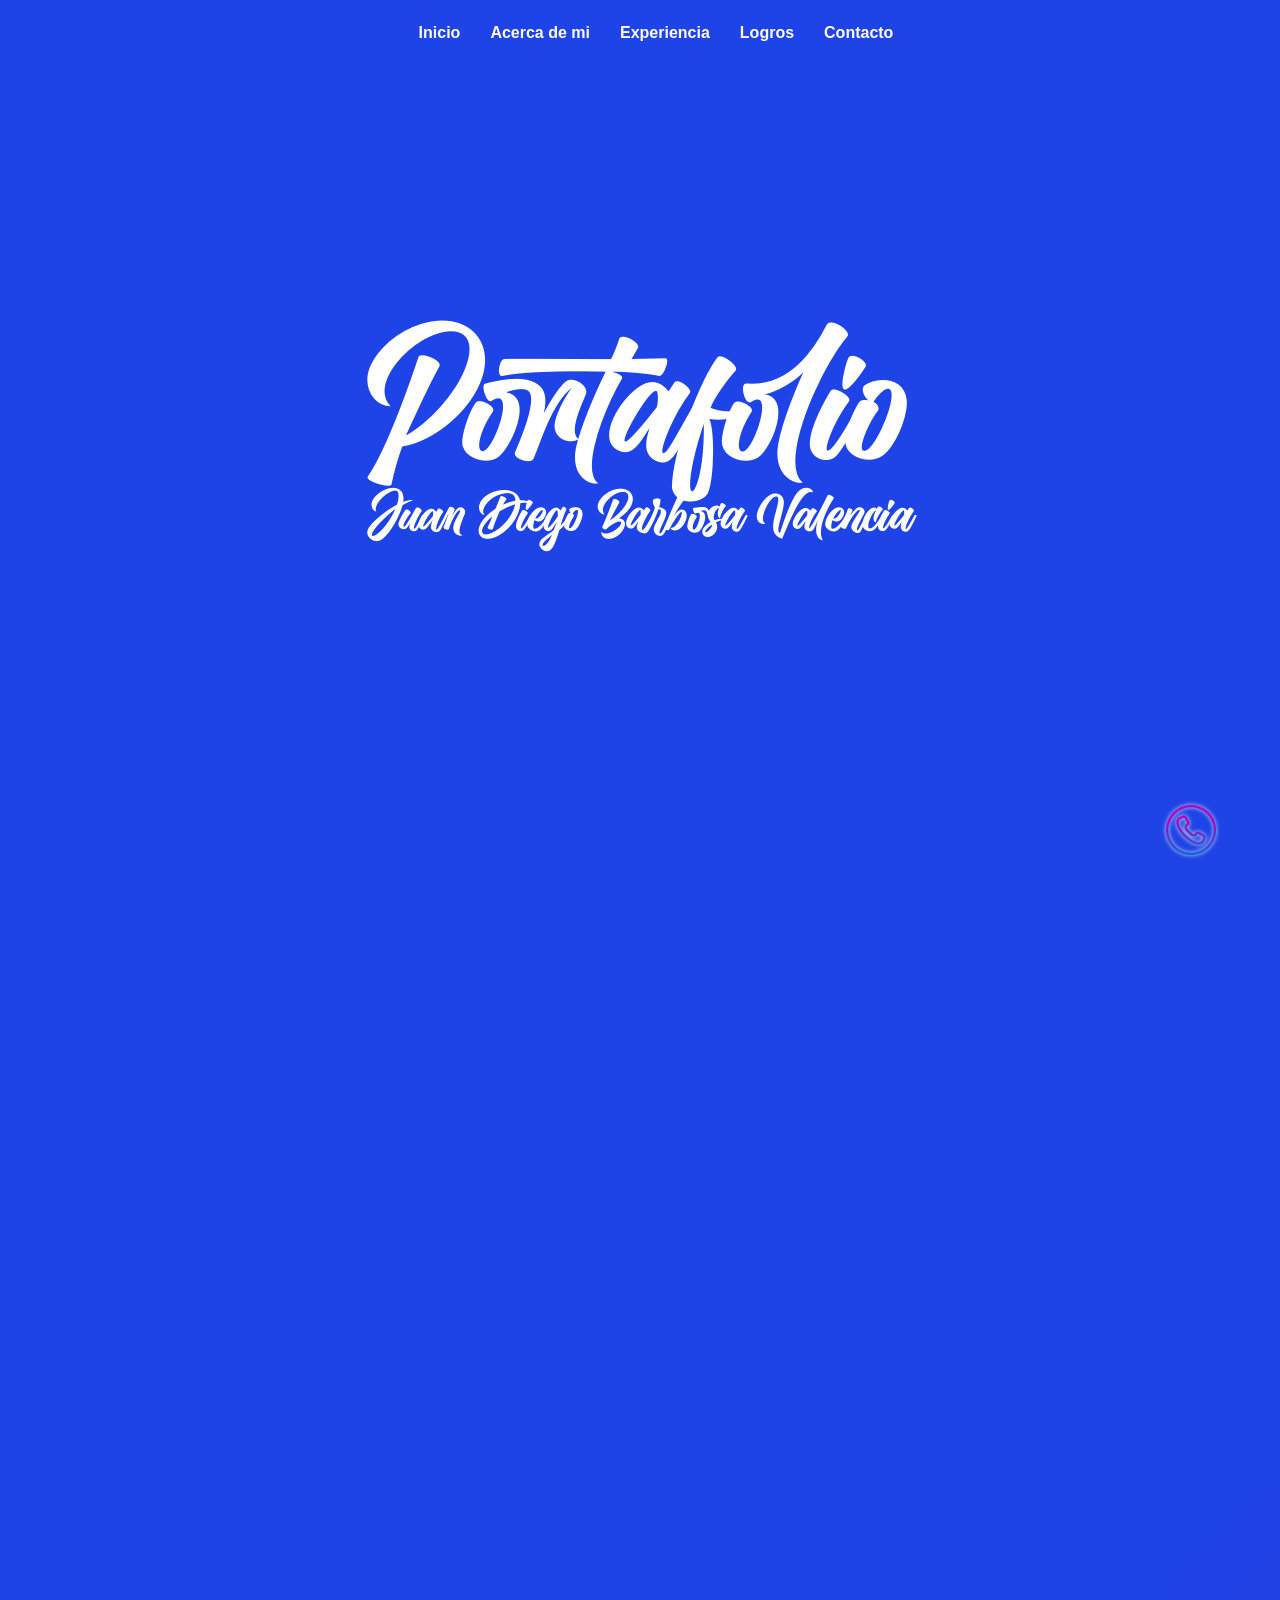
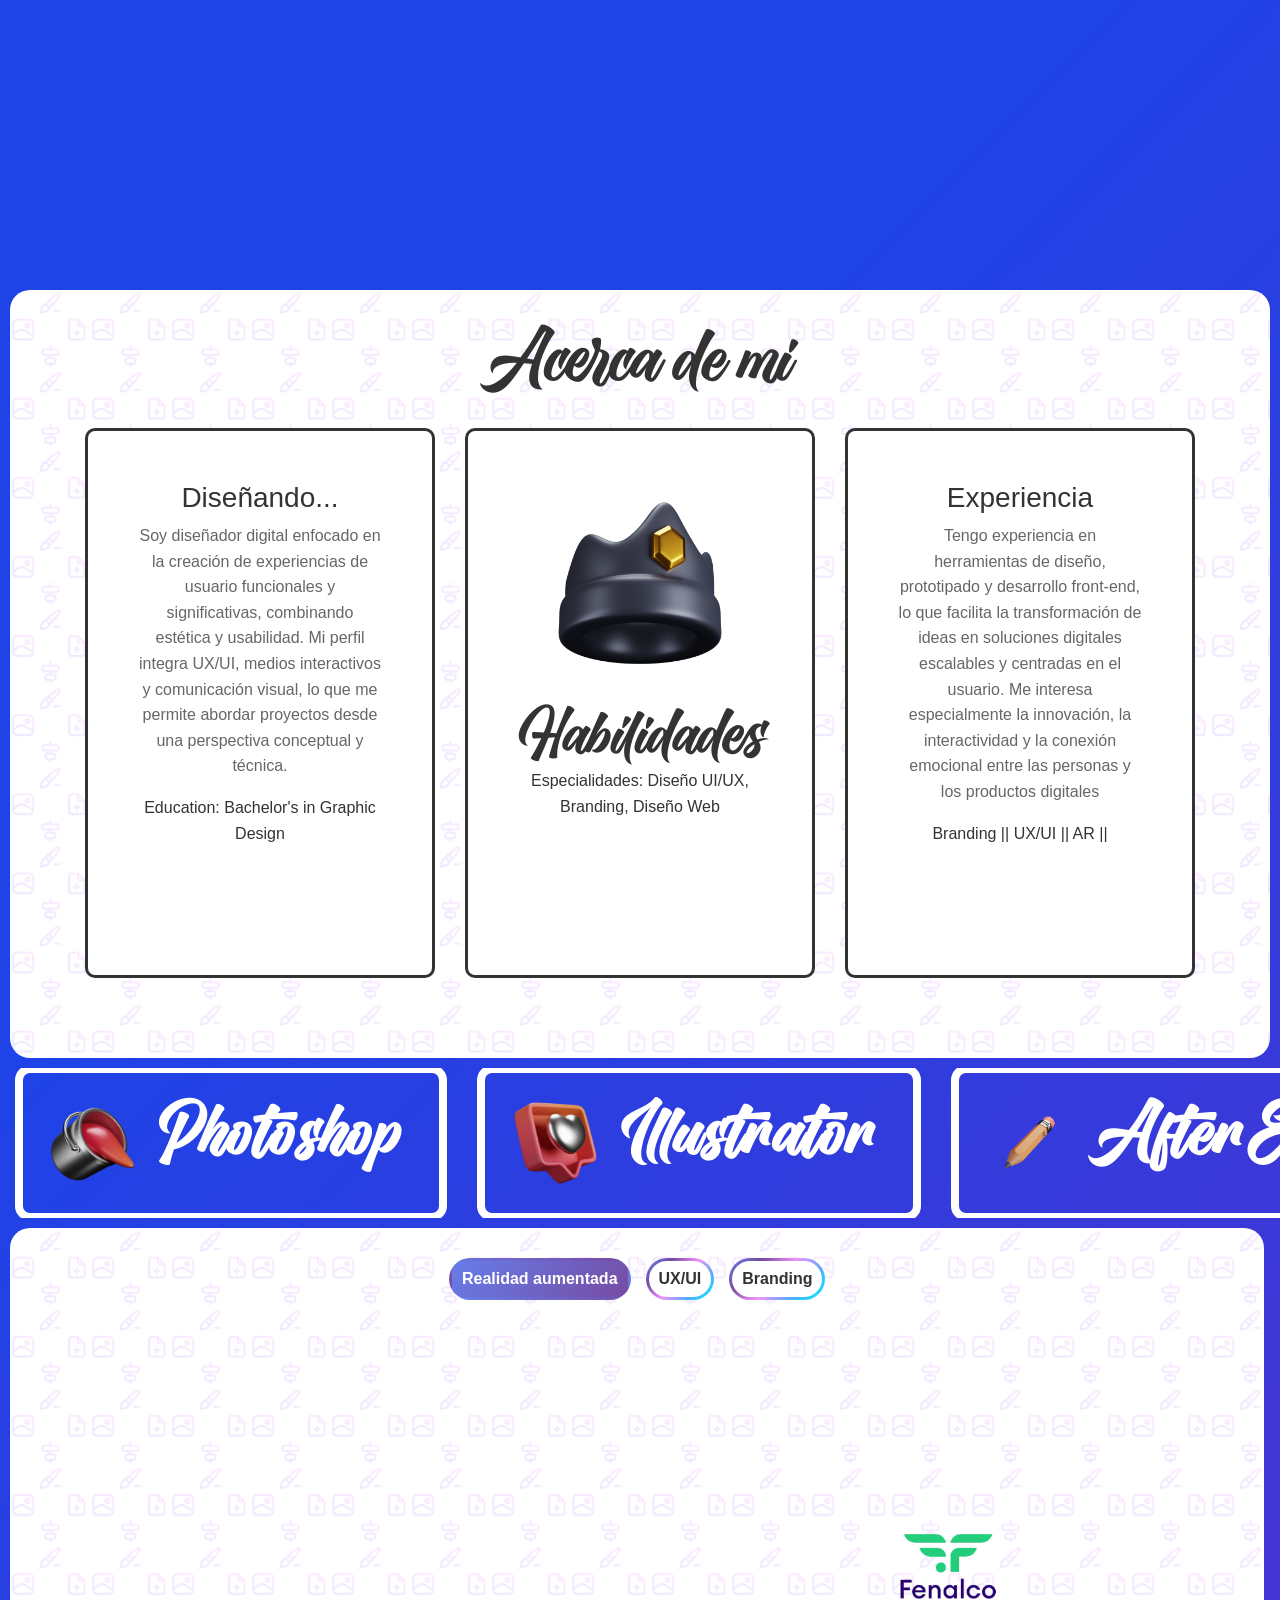
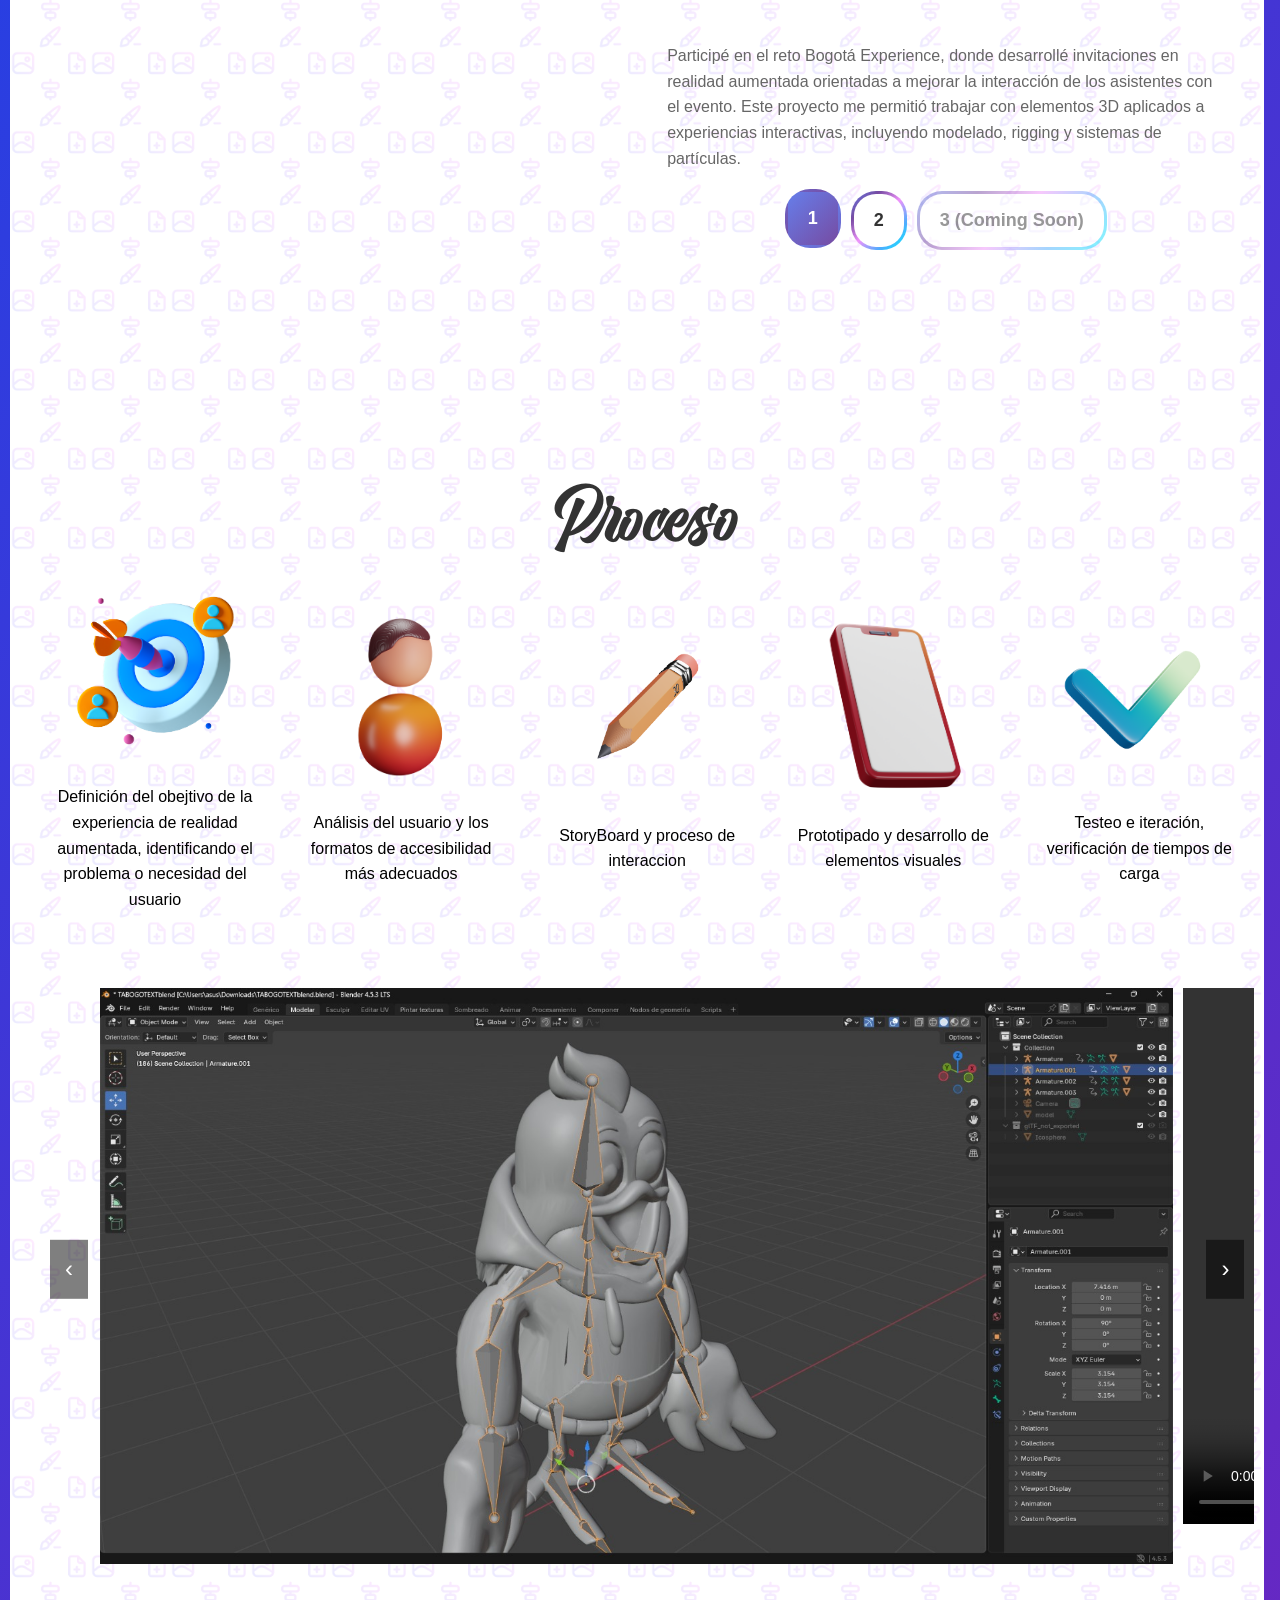
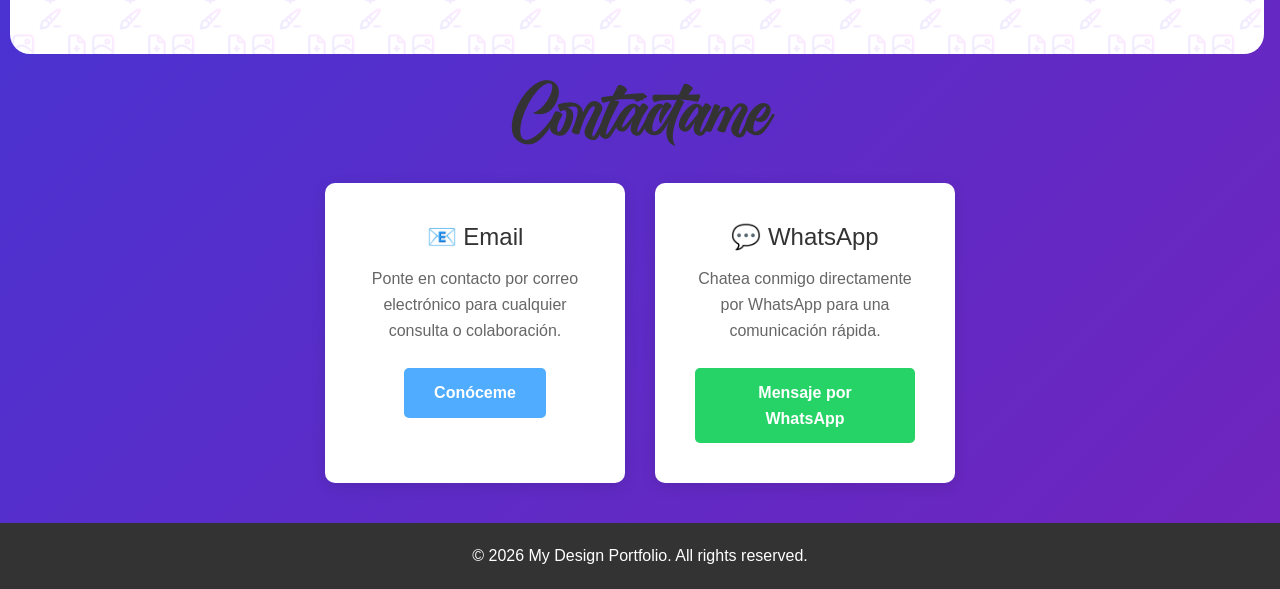
==== commit 2becac6d: "Actualizo portafolio con cambios" ====
--- a/index.html
+++ b/index.html
@@ -179,12 +179,12 @@
                 <div class="flip-card">
                     <div class="flip-card-inner">
                         <div class="flip-card-front">
-                            <h3>Experience</h3>
+                            <h3>Experiencia</h3>
                             <p>Tengo experiencia en herramientas de diseño, prototipado y desarrollo front-end, lo que facilita la transformación de ideas en soluciones digitales escalables y centradas en el usuario. Me interesa especialmente la innovación, la interactividad y la conexión emocional entre las personas y los productos digitales</p>
                             <span>Branding || UX/UI || AR ||</span>
                         </div>
                         <div class="flip-card-back">
-                            <h3>Experiencia</h3>
+                            <h3>Objetivo</h3>
                             <p>.</p>
                             <span>Proyectos: diseños completados =  clientes satisfechos</span>
                         </div>
